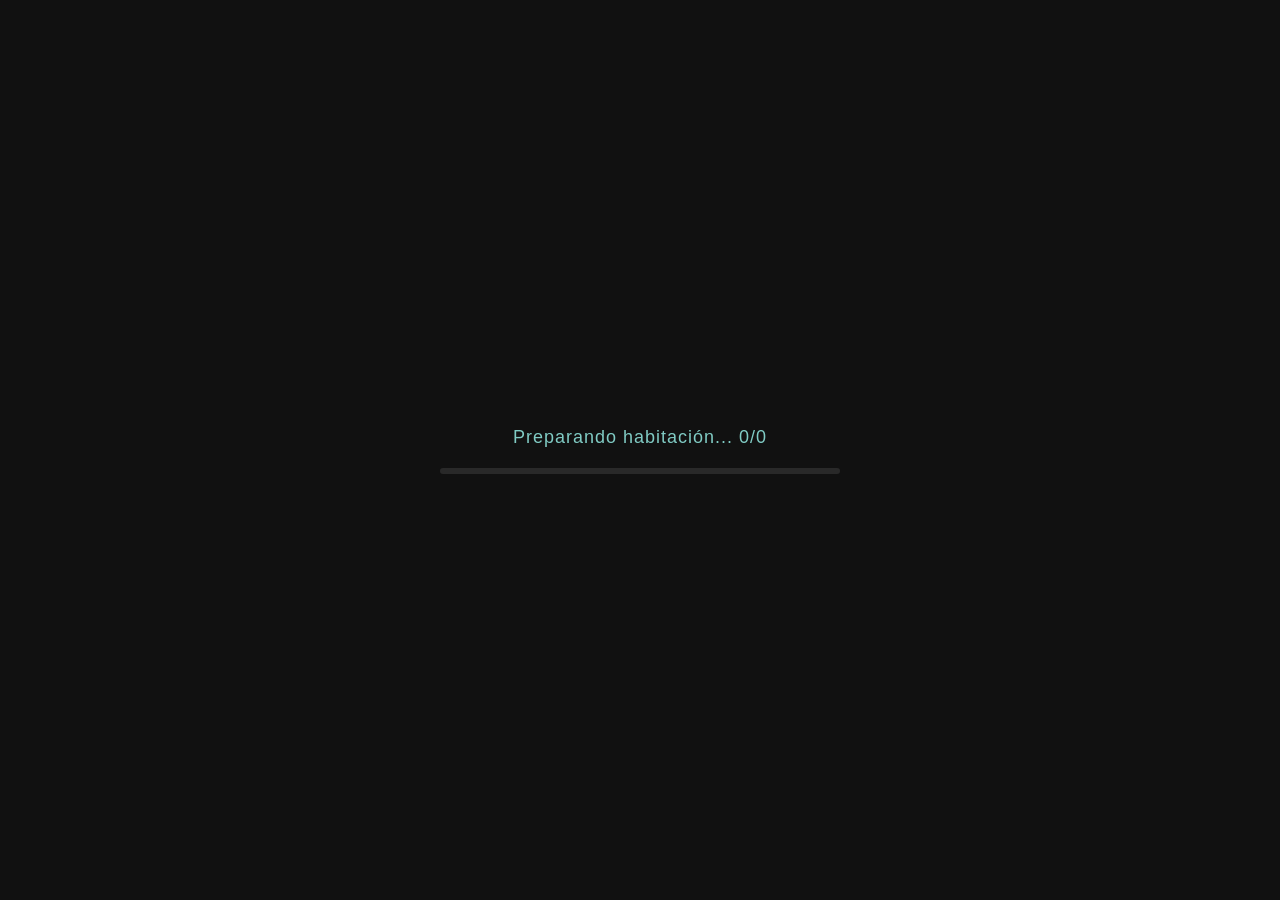
==== index.html @ e3e7a31f "Add files via upload" ====
<!DOCTYPE html>
<html lang="es">
<head>
    <meta charset="UTF-8">
    <meta name="viewport" content="width=device-width, initial-scale=1.0, maximum-scale=1.0, user-scalable=no, viewport-fit=cover">
    <title>Habitación 3D - Inventario y Lunari</title>
    <link rel="stylesheet" href="room_style.css">
</head>
<body>
    <video id="tv-video" style="display:none;" crossorigin="anonymous" playsinline></video>

    <div id="fps-counter" style="display: none;">FPS: <span>60</span></div>
    <div id="coin-display" title="Tus Monedas">🪙 <span id="coin-amount">0</span></div>
    <div id="weather-status">🌍 Detectando clima...</div>
    
    <div id="inventory-button" class="top-btn" title="Inventario y Tienda">🎒</div>
    <div id="settings-button" class="top-btn" title="Ajustes">⚙️</div>

    <div id="ff-settings-modal">
        <div class="ff-modal-content">
            <div class="ff-header">
                <h2>Ajustes del Cuarto</h2>
                <button id="close-ff-settings">✖</button>
            </div>
            <div class="ff-body">
                <div class="ff-sidebar">
                    <button class="ff-tab active" data-target="tab-graficos">Gráficos</button>
                    <button class="ff-tab" data-target="tab-sonido">Sonido</button>
                    <button class="ff-tab" data-target="tab-sistema">Sistema</button>
                </div>
                
                <div class="ff-content">
                    <div id="tab-graficos" class="ff-tab-pane active">
                        <div class="ff-setting-group">
                            <label>Calidad Visual</label>
                            <div class="ff-radio-group" id="setting-calidad">
                                <button data-val="baja">Suave</button>
                                <button data-val="media">Estándar</button>
                                <button data-val="alta">Ultra</button>
                            </div>
                        </div>
                        <div class="ff-setting-group">
                            <label>Fluidez (FPS)</label>
                            <div class="ff-radio-group" id="setting-fps">
                                <button data-val="30">Normal (30)</button>
                                <button data-val="60">Alto (60)</button>
                            </div>
                        </div>
                    </div>

                    <div id="tab-sonido" class="ff-tab-pane">
                        <div class="ff-setting-group">
                            <label>Volumen TV - <span id="vol-tv-val">50%</span></label>
                            <input type="range" id="setting-volumen-tv" min="0" max="100" value="50" class="ff-slider">
                        </div>
                        <div class="ff-setting-group">
                            <label>Volumen PC (Juego) - <span id="vol-pc-val">50%</span></label>
                            <input type="range" id="setting-volumen-pc" min="0" max="100" value="50" class="ff-slider">
                        </div>
                        <div class="ff-setting-group">
                            <label>Efectos y Entorno - <span id="vol-efectos-val">50%</span></label>
                            <input type="range" id="setting-volumen-efectos" min="0" max="100" value="50" class="ff-slider">
                        </div>
                    </div>

                    <div id="tab-sistema" class="ff-tab-pane">
                        <div class="ff-setting-group">
                            <label>Mostrar FPS en pantalla</label>
                            <label class="ff-switch">
                                <input type="checkbox" id="setting-showfps">
                                <span class="ff-slider-round"></span>
                            </label>
                        </div>
                        <div class="ff-setting-group" style="margin-top: 20px; color: #a5d6a7; font-size: 12px;">
                            <i>*Los cambios gráficos se ajustan automáticamente según tu dispositivo para evitar sobrecalentamiento.</i>
                        </div>
                    </div>
                </div>
            </div>
        </div>
    </div>

    <div id="character-layer">
        <div id="dialogue-box">
            <h3 class="char-name">Lunari</h3>
            <p id="dialogue-text">¡Hola!<br>Bienvenido de nuevo a casa.<br>¿Vemos un anime hoy?</p>
        </div>
    </div>

    <div id="tv-controls" style="display:none;">
        <button id="tv-power" title="Encender/Apagar" style="color: red; text-shadow: 0 0 5px red;">🔴</button>
        <button id="tv-prev" title="Canal Anterior">⏮️</button>
        <button id="tv-play-pause" title="Pausar/Reproducir">⏯️</button>
        <button id="tv-next" title="Canal Siguiente">⏭️</button>
    </div>

    <div id="pc-controls" style="display:none;">
        <button id="pc-power" title="Encender/Apagar PC" style="color: red; text-shadow: 0 0 5px red;">🔴</button>
        <button id="pc-open" title="Navegar en PC">💻</button>
    </div>

    <div id="pc-modal" class="modal-overlay">
        <div class="pc-modal-content">
            <div id="pc-header">
                <h2>🖥️ PC Virtual de Lunari</h2>
                <button id="close-pc">✖</button>
            </div>
            <iframe id="pc-iframe" src="" frameborder="0" allowfullscreen></iframe>
        </div>
    </div>

    <div id="inventory-modal">
        <div id="inv-header">
            <h2>🎒 Inventario y Tienda</h2>
            <button id="close-inv">✖</button>
        </div>
        <div id="inv-body">
            <div id="inv-sidebar"></div>
            <div id="inv-content"></div>
        </div>
    </div>

    <div id="poster-view-modal">
        <button id="close-poster-view">&times;</button>
        <img id="poster-enlarged-image" src="" alt="Póster">
    </div>

    <div id="loading">
        <div class="loading-text">Preparando habitación... <span id="loading-count">0/0</span></div>
        <div id="loading-bar-container"><div id="loading-bar"></div></div>
    </div>
    
    <div id="light-status">💡 Luz encendida</div>
    
    <div id="daily-reward-toast" style="display:none;">¡Has ganado 100🪙 por entrar hoy!</div>

    <script type="importmap">
        {
            "imports": {
                "three": "https://unpkg.com/three@0.128.0/build/three.module.js",
                "three/addons/": "https://unpkg.com/three@0.128.0/examples/jsm/"
            }
        }
    </script>
    <script type="module" src="room_main.js"></script>
</body>
</html>
---- room_style.css ----
/* room_style.css */

/* --- 1. REGLAS GLOBALES Y RESET --- */
*, *::before, *::after {
    box-sizing: border-box; /* Fundamental: evita que el padding expanda el tamaño de las cajas */
}

body { 
    margin: 0; 
    overflow: hidden; 
    font-family: 'Segoe UI', Tahoma, Geneva, Verdana, sans-serif; 
    position: fixed; 
    width: 100%;
    height: 100%; 
    background-color: #111; 
    /* Soporte para notch en móviles */
    padding-top: env(safe-area-inset-top);
    padding-bottom: env(safe-area-inset-bottom);
}

/* Scrollbars personalizados más sutiles */
::-webkit-scrollbar { width: 6px; height: 6px; }
::-webkit-scrollbar-track { background: rgba(0, 0, 0, 0.1); border-radius: 10px; }
::-webkit-scrollbar-thumb { background: rgba(255, 255, 255, 0.15); border-radius: 10px; }
::-webkit-scrollbar-thumb:hover { background: rgba(128, 203, 196, 0.5); }

/* --- 2. UI PRINCIPAL (HUD) --- */
.top-btn { 
    position: absolute; 
    top: max(20px, env(safe-area-inset-top)); 
    width: 44px; 
    height: 44px; 
    background: rgba(20,20,30,0.75);
    backdrop-filter: blur(15px); 
    -webkit-backdrop-filter: blur(15px);
    border: 1px solid rgba(255,255,255,0.1); 
    border-radius: 50%; 
    display: flex; 
    align-items: center; 
    justify-content: center; 
    color: white; 
    font-size: 24px; 
    cursor: pointer;
    z-index: 300; 
    box-shadow: 0 4px 15px rgba(0,0,0,0.2); 
    transition: transform 0.2s, background 0.2s; 
    user-select: none; 
    -webkit-tap-highlight-color: transparent;
}
.top-btn:hover { transform: scale(1.1); background: rgba(40,40,50,0.85); }
.top-btn:active { transform: scale(0.95); }

#settings-button { right: max(20px, env(safe-area-inset-right)); }
#inventory-button { right: max(75px, env(safe-area-inset-right) + 55px); }

#coin-display { 
    position: absolute; 
    top: max(20px, env(safe-area-inset-top)); 
    left: max(20px, env(safe-area-inset-left));
    background: rgba(20,20,30,0.75); 
    backdrop-filter: blur(15px); 
    -webkit-backdrop-filter: blur(15px);
    border: 1px solid rgba(255,215,0,0.3); 
    color: #ffe066; 
    padding: 10px 15px; 
    border-radius: 20px; 
    font-weight: bold; 
    font-size: 16px;
    z-index: 300; 
    user-select: none; 
    box-shadow: 0 4px 15px rgba(0,0,0,0.2); 
    transition: transform 0.3s; 
}
#coin-display:hover { transform: scale(1.05); }

#weather-status { 
    position: absolute;
    top: max(70px, env(safe-area-inset-top) + 50px); 
    left: max(20px, env(safe-area-inset-left)); 
    background: rgba(20,20,30,0.75); 
    backdrop-filter: blur(15px); 
    -webkit-backdrop-filter: blur(15px);
    border: 1px solid rgba(100,200,255,0.2); 
    color: #e0f7fa; 
    padding: 8px 12px; 
    border-radius: 15px;
    font-size: 14px; 
    font-weight: bold; 
    z-index: 300; 
    user-select: none; 
    box-shadow: 0 4px 15px rgba(0,0,0,0.2); 
    display: flex; 
    align-items: center; 
    gap: 8px;
    transition: opacity 0.3s; 
}

#fps-counter { 
    position: absolute; 
    top: max(120px, env(safe-area-inset-top) + 100px); 
    left: max(20px, env(safe-area-inset-left)); 
    background: rgba(0,255,100,0.1); 
    backdrop-filter: blur(5px); 
    -webkit-backdrop-filter: blur(5px);
    color: #69f0ae;
    border: 1px solid rgba(105,240,174,0.3); 
    padding: 5px 10px; 
    border-radius: 8px; 
    font-weight: bold; 
    font-family: monospace; 
    z-index: 300; 
    pointer-events: none;
}

#light-status { 
    position: absolute; 
    bottom: max(80px, env(safe-area-inset-bottom) + 60px);
    left: max(20px, env(safe-area-inset-left)); 
    color: white; 
    background: rgba(20,20,30,0.7); 
    padding: 8px 15px; 
    border-radius: 12px; 
    font-size: 13px; 
    z-index: 100; 
    pointer-events: none; 
    backdrop-filter: blur(5px);
    -webkit-backdrop-filter: blur(5px);
    border: 1px solid rgba(255,255,255,0.1); 
    transition: 0.3s; 
}

#daily-reward-toast { 
    position: absolute; 
    top: max(80px, env(safe-area-inset-top) + 60px); 
    left: 50%; 
    transform: translateX(-50%); 
    background: linear-gradient(135deg, #ffd54f, #ffb300);
    color: #000; 
    padding: 12px 25px; 
    border-radius: 25px; 
    font-weight: bold; 
    box-shadow: 0 5px 15px rgba(255,179,0,0.4); 
    z-index: 1000; 
    animation: slideDownToast 0.5s ease-out;
}

/* --- 3. CONTROLES DE PANTALLAS (TV / PC) --- */
#tv-controls, #pc-controls { 
    position: absolute;
    bottom: max(20px, env(safe-area-inset-bottom)); 
    left: 50%; 
    transform: translateX(-50%); 
    background: rgba(20,20,30,0.85); 
    backdrop-filter: blur(15px); 
    -webkit-backdrop-filter: blur(15px);
    border: 1px solid rgba(255,255,255,0.1); 
    border-radius: 30px; 
    padding: 10px 20px;
    display: flex; 
    gap: 15px; 
    z-index: 200; 
    box-shadow: 0 10px 25px rgba(0,0,0,0.5); 
    white-space: nowrap;
}
#tv-controls button, #pc-controls button { 
    background: none; 
    border: none; 
    color: white;
    font-size: 20px; 
    cursor: pointer; 
    transition: 0.2s; 
    border-radius: 50%; 
    width: 40px; 
    height: 40px; 
    display: flex; 
    align-items: center; 
    justify-content: center;
    -webkit-tap-highlight-color: transparent;
}
#tv-controls button:hover, #pc-controls button:hover { 
    background: rgba(255,255,255,0.15); 
    transform: scale(1.1); 
}

/* --- 4. CUADRO DE DIÁLOGO (LUNARI) --- */
#character-layer { 
    position: absolute; 
    bottom: max(80px, env(safe-area-inset-bottom) + 80px);
    left: 50%; 
    transform: translateX(-50%); 
    z-index: 150; 
    pointer-events: none; 
    width: 90%; 
    max-width: 400px; 
    text-align: center;
}
#dialogue-box { 
    background: rgba(20, 20, 25, 0.85); 
    backdrop-filter: blur(10px); 
    -webkit-backdrop-filter: blur(10px);
    border: 1px solid rgba(255, 255, 255, 0.1); 
    border-left: 4px solid #b39ddb;
    border-radius: 15px; 
    padding: 15px; 
    color: white; 
    box-shadow: 0 10px 25px rgba(0,0,0,0.3); 
    animation: modalFadeIn 0.5s ease-out forwards;
}
.char-name { 
    margin: 0 0 5px 0; 
    color: #b39ddb; 
    font-size: 16px; 
    font-weight: bold; 
    text-transform: uppercase; 
    letter-spacing: 1px; 
    text-align: left;
}
#dialogue-text { 
    margin: 0; 
    font-size: 14px; 
    line-height: 1.4; 
    text-align: left; 
    transition: opacity 0.5s; 
}

/* --- 5. MODALES GENERALES E INVENTARIO --- */
.modal-overlay, #ff-settings-modal, #poster-view-modal { 
    display: none; 
    position: fixed; 
    top: 0; 
    left: 0; 
    width: 100%; 
    height: 100%; 
    background: rgba(0,0,0,0.7); 
    backdrop-filter: blur(8px); 
    -webkit-backdrop-filter: blur(8px);
    z-index: 2000; 
    align-items: center; 
    justify-content: center; 
    opacity: 0; 
    transition: opacity 0.3s ease;
}
.modal-overlay.visible, #ff-settings-modal.active, #poster-view-modal.visible { 
    display: flex; 
    opacity: 1; 
}

/* Inventario Modal Base */
#inventory-modal { 
    display: none;
    position: fixed; 
    top: 50%; 
    left: 50%; 
    transform: translate(-50%, -50%) scale(0.95);
    width: 90%; 
    max-width: 1000px;
    height: 85%; 
    background: rgba(25,25,30,0.9); 
    backdrop-filter: blur(25px); 
    -webkit-backdrop-filter: blur(25px);
    border: 1px solid rgba(255,255,255,0.1); 
    border-radius: 20px;
    z-index: 1000; 
    color: white; 
    padding: 25px; 
    box-shadow: 0 20px 60px rgba(0,0,0,0.8); 
    flex-direction: column; 
    opacity: 0;
    transition: opacity 0.3s ease, transform 0.3s ease;
}
#inventory-modal.visible { 
    display: flex;
    opacity: 1;
    transform: translate(-50%, -50%) scale(1);
}

#inv-header { 
    display: flex; 
    justify-content: space-between; 
    align-items: center; 
    border-bottom: 1px solid rgba(255,255,255,0.05);
    padding-bottom: 15px; 
    flex-shrink: 0;
}
#inv-header h2 { margin: 0; font-size: 22px; font-weight: 500; }
#close-inv, #close-ff-settings, #close-pc { 
    cursor: pointer; 
    font-size: 20px; 
    background: rgba(255,255,255,0.1);
    border: none; 
    color: white; 
    width: 40px; 
    height: 40px; 
    border-radius: 50%; 
    transition: 0.2s; 
    display: flex;
    align-items: center;
    justify-content: center;
    flex-shrink: 0;
}
#close-inv:hover, #close-ff-settings:hover, #close-pc:hover { 
    background: rgba(255,100,100,0.8); 
    transform: rotate(90deg);
}

#inv-body { 
    display: flex; 
    flex: 1; 
    margin-top: 20px; 
    gap: 20px; 
    overflow: hidden; 
}
#inv-sidebar { 
    width: 250px; 
    border-right: 1px solid rgba(255,255,255,0.05);
    overflow-y: auto; 
    padding-right: 15px; 
    flex-shrink: 0;
}
.inv-group { margin-bottom: 10px; }
.group-btn { 
    width: 100%; 
    text-align: left; 
    padding: 12px 15px; 
    background: rgba(0,0,0,0.3); 
    color: #ddd;
    border: 1px solid rgba(255,255,255,0.05); 
    border-radius: 12px; 
    cursor: pointer; 
    font-size: 14px; 
    font-weight: 500; 
    display: flex; 
    justify-content: space-between; 
    align-items: center;
    transition: all 0.3s ease; 
}
.group-btn:hover { background: rgba(255,255,255,0.1); color: #fff; }
.group-content { 
    display: none; 
    flex-direction: column; 
    padding-left: 10px;
    margin-top: 5px; 
    border-left: 2px solid rgba(255,255,255,0.05); 
    margin-left: 10px; 
    animation: slideDown 0.3s ease; 
}
.group-content.open { display: flex; }
.cat-btn { 
    width: 100%;
    text-align: left; 
    padding: 10px 15px; 
    background: transparent; 
    color: #aaa; 
    border: none; 
    border-radius: 8px; 
    cursor: pointer; 
    margin-bottom: 4px; 
    font-size: 13px;
    transition: 0.2s; 
    display: flex; 
    align-items: center; 
    gap: 10px; 
}
.cat-btn:hover { background: rgba(255,255,255,0.05); color: #fff; }
.cat-btn.active { 
    background: rgba(128,203,196,0.15); 
    color: #80cbc4;
    font-weight: bold; 
}

#inv-content { 
    flex: 1; 
    overflow-y: auto; 
    display: grid; 
    grid-template-columns: repeat(auto-fill, minmax(160px, 1fr)); 
    gap: 15px; 
    align-content: start; 
    padding-right: 5px;
}
.item-card { 
    background: rgba(0,0,0,0.3); 
    padding: 15px; 
    border-radius: 15px; 
    border: 1px solid rgba(255,255,255,0.05); 
    text-align: center; 
    display: flex; 
    flex-direction: column; 
    justify-content: space-between;
    transition: all 0.3s cubic-bezier(0.25, 0.8, 0.25, 1); 
}
.item-card:hover { transform: translateY(-5px); background: rgba(0,0,0,0.5); border-color: rgba(128,203,196,0.3); }
.item-preview { 
    width: 100%;
    height: 120px; 
    background: rgba(0,0,0,0.4); 
    border-radius: 10px; 
    margin-bottom: 12px; 
    overflow: hidden; 
    display: flex; 
    align-items: center; 
    justify-content: center;
}
.item-preview img { width: 100%; height: 100%; object-fit: cover; }
.item-card h4 { margin: 0 0 8px 0; font-size: 14px; color: #eee; font-weight: 500; }
.item-price { color: #ffe066; font-weight: bold; margin-bottom: 15px; font-size: 13px; }
.item-btn { 
    padding: 10px; 
    border: none;
    border-radius: 8px; 
    cursor: pointer; 
    font-weight: 600; 
    width: 100%; 
    transition: all 0.2s; 
    font-size: 13px; 
}
.btn-buy { background: #ffb74d; color: #000; }
.btn-buy:hover { background: #ffa726; transform: scale(1.02); }
.btn-equip { background: #80cbc4; color: #000; }
.btn-equip:hover { background: #4db6ac; transform: scale(1.02); }
.btn-equipped { background: rgba(128,203,196,0.2); color: #80cbc4; cursor: default; border: 1px solid rgba(128,203,196,0.3); }

/* --- 6. MODAL DE AJUSTES --- */
.ff-modal-content { 
    width: 85%; 
    max-width: 800px; 
    height: 80%; 
    max-height: 600px;
    background: rgba(25,25,35,0.9); 
    backdrop-filter: blur(20px);
    -webkit-backdrop-filter: blur(20px);
    border: 1px solid rgba(255,255,255,0.1); 
    border-radius: 20px; 
    display: flex; 
    flex-direction: column; 
    overflow: hidden; 
    box-shadow: 0 15px 40px rgba(0,0,0,0.5);
    transform: scale(0.95);
    transition: transform 0.3s ease;
}
#ff-settings-modal.active .ff-modal-content { transform: scale(1); }

.ff-header { 
    background: rgba(255,255,255,0.05); 
    border-bottom: 1px solid rgba(255,255,255,0.1); 
    padding: 20px 25px; 
    display: flex; 
    justify-content: space-between; 
    align-items: center; 
    color: #fff;
    font-weight: 600; 
    letter-spacing: 1px; 
    flex-shrink: 0;
}
.ff-header h2 { margin: 0; font-size: 20px; }

.ff-body { display: flex; flex: 1; overflow: hidden; }
.ff-sidebar { 
    width: 200px; 
    background: rgba(0,0,0,0.2); 
    border-right: 1px solid rgba(255,255,255,0.05);
    display: flex; 
    flex-direction: column; 
    padding: 15px 0; 
    overflow-y: auto;
    flex-shrink: 0;
}
.ff-tab { 
    background: none; 
    border: none; 
    color: #999; 
    text-align: left; 
    padding: 15px 25px;
    font-size: 15px; 
    font-weight: 500; 
    cursor: pointer; 
    border-left: 3px solid transparent; 
    transition: 0.3s; 
}
.ff-tab:hover { background: rgba(255,255,255,0.05); color: #fff; }
.ff-tab.active { 
    border-left: 3px solid #80cbc4; 
    background: linear-gradient(90deg, rgba(128,203,196,0.15), transparent); 
    color: #80cbc4; 
}

.ff-content { 
    flex: 1; 
    padding: 30px; 
    overflow-y: auto;
    color: white; 
}
.ff-tab-pane { display: none; animation: fadeInRight 0.3s ease; }
.ff-tab-pane.active { display: block; }

.ff-setting-group { 
    margin-bottom: 25px; 
    background: rgba(255,255,255,0.02); 
    padding: 20px; 
    border-radius: 12px; 
    border: 1px solid rgba(255,255,255,0.05); 
}
.ff-setting-group label { display: block; margin-bottom: 15px; font-weight: 500; color: #e0e0e0; font-size: 14px; }

.ff-radio-group { display: flex; gap: 10px; flex-wrap: wrap; }
.ff-radio-group button { 
    flex: 1; 
    padding: 12px; 
    background: rgba(0,0,0,0.3); 
    color: #aaa; 
    border: 1px solid rgba(255,255,255,0.1); 
    border-radius: 8px; 
    cursor: pointer;
    font-weight: 500; 
    transition: 0.3s; 
    min-width: 80px; 
}
.ff-radio-group button:hover { background: rgba(255,255,255,0.1); color: #fff; }
.ff-radio-group button.active { background: rgba(128,203,196,0.2); border-color: #80cbc4; color: #80cbc4; }

/* Switches y Sliders */
.ff-switch { position: relative; display: inline-block; width: 50px; height: 26px; }
.ff-switch input { opacity: 0; width: 0; height: 0; }
.ff-slider-round { 
    position: absolute; cursor: pointer; top: 0; left: 0; right: 0; bottom: 0; 
    background-color: rgba(0,0,0,0.5); transition: .4s; border-radius: 34px; border: 1px solid rgba(255,255,255,0.1); 
}
.ff-slider-round:before { 
    position: absolute; content: ""; height: 18px; width: 18px; left: 4px; bottom: 3px;
    background-color: #ccc; transition: .4s; border-radius: 50%; 
}
input:checked + .ff-slider-round { background-color: rgba(128,203,196,0.4); border-color: #80cbc4; }
input:checked + .ff-slider-round:before { transform: translateX(22px); background-color: #80cbc4; }

.ff-slider { 
    -webkit-appearance: none; 
    width: 100%; height: 6px; 
    border-radius: 5px; 
    background: rgba(0,0,0,0.5); 
    outline: none; opacity: 0.8; transition: opacity .2s; 
}
.ff-slider:hover { opacity: 1; }
.ff-slider::-webkit-slider-thumb { 
    -webkit-appearance: none; appearance: none; width: 18px; height: 18px; border-radius: 50%;
    background: #80cbc4; cursor: pointer; box-shadow: 0 0 10px rgba(128,203,196,0.5); 
}

/* --- 7. MODALES PC Y POSTERS --- */
.pc-modal-content { 
    width: 95%; max-width: 1200px; height: 90%; 
    background: rgba(20,20,25,0.95); border-radius: 15px; 
    border: 1px solid rgba(128,203,196,0.3);
    box-shadow: 0 20px 50px rgba(0,0,0,0.7); 
    display: flex; flex-direction: column; overflow: hidden; 
    transform: scale(0.95); transition: transform 0.3s cubic-bezier(0.175, 0.885, 0.32, 1.275);
}
.modal-overlay.visible .pc-modal-content { transform: scale(1); }

#pc-header { 
    background: rgba(0,0,0,0.5); padding: 15px 25px; display: flex; 
    justify-content: space-between; align-items: center; border-bottom: 1px solid rgba(255,255,255,0.05); flex-shrink: 0; 
}
#pc-header h2 { margin: 0; font-size: 18px; color: #80cbc4; }
#pc-iframe { width: 100%; height: 100%; flex: 1; background: #000; border: none; }

#poster-view-modal img { 
    max-width: 90%; max-height: 85%; border-radius: 15px;
    box-shadow: 0 15px 40px rgba(0,0,0,0.8); object-fit: contain; 
    transform: scale(0.9); transition: transform 0.3s cubic-bezier(0.175, 0.885, 0.32, 1.275);
}
#poster-view-modal.visible img { transform: scale(1); }
#close-poster-view { 
    position: absolute; top: max(20px, env(safe-area-inset-top)); 
    right: max(20px, env(safe-area-inset-right)); 
    background: rgba(255,255,255,0.1); border: none; color: white;
    font-size: 30px; cursor: pointer; width: 50px; height: 50px; 
    border-radius: 50%; transition: 0.2s; display: flex; align-items: center; justify-content: center;
}

/* --- 8. LOADING --- */
#loading { 
    position: fixed; top: 0; left: 0; width: 100%; height: 100%; 
    background: #111; z-index: 9999;
    display: flex; flex-direction: column; align-items: center; justify-content: center; 
    color: white; transition: opacity 0.5s; 
}
.loading-text { font-size: 18px; margin-bottom: 20px; color: #80cbc4; letter-spacing: 1px; }
#loading-bar-container { width: 60%; max-width: 400px; height: 6px; background: rgba(255,255,255,0.1); border-radius: 10px; overflow: hidden; }
#loading-bar { width: 0%; height: 100%; background: linear-gradient(90deg, #80cbc4, #4db6ac); transition: width 0.3s ease; }

/* Animaciones Clave */
@keyframes slideDownToast { from { opacity: 0; transform: translate(-50%, -20px); } to { opacity: 1; transform: translate(-50%, 0); } }
@keyframes modalFadeIn { from { opacity: 0; transform: scale(0.95) translateY(10px); } to { opacity: 1; transform: scale(1) translateY(0); } }
@keyframes slideDown { from { opacity: 0; transform: translateY(-5px); } to { opacity: 1; transform: translateY(0); } }
@keyframes fadeInRight { from { opacity: 0; transform: translateX(10px); } to { opacity: 1; transform: translateX(0); } }

/* =========================================================
   9. MEDIA QUERIES - OPTIMIZACIÓN TOTAL PARA MÓVILES
   ========================================================= */
@media (max-width: 768px) {
    /* HUD Adapts */
    #weather-status, #fps-counter, #light-status {
        padding: 6px 10px;
        font-size: 12px;
    }
    .top-btn { width: 40px; height: 40px; font-size: 20px; }
    #inventory-button { right: 70px; }
    
    #tv-controls, #pc-controls {
        width: 90%;
        max-width: 320px;
        justify-content: space-around;
        padding: 8px 15px;
    }
    
    /* MODALES A PANTALLA COMPLETA EN MÓVIL (Adiós desbordamientos) */
    #inventory-modal, .ff-modal-content, .pc-modal-content { 
        width: 100%; 
        height: 100%; 
        max-height: none;
        max-width: none;
        border-radius: 0; 
        border: none;
        top: 0;
        left: 0;
        transform: translate(0, 0) scale(0.95);
        padding: env(safe-area-inset-top) env(safe-area-inset-right) env(safe-area-inset-bottom) env(safe-area-inset-left);
    }
    #inventory-modal.visible {
        transform: translate(0, 0) scale(1);
    }
    #inventory-modal { padding: 15px; }

    /* Ajustes Específicos del Inventario Móvil */
    #inv-body { 
        flex-direction: column; 
        gap: 10px; 
    }
    #inv-sidebar { 
        width: 100%; 
        border-right: none; 
        border-bottom: 1px solid rgba(255,255,255,0.05); 
        padding-right: 0; 
        padding-bottom: 10px; 
        max-height: 35vh; /* El sidebar ocupa el 35% de la pantalla */
    }
    #inv-content { 
        width: 100%; 
        padding-right: 0; 
        grid-template-columns: repeat(auto-fill, minmax(130px, 1fr)); 
        padding-bottom: 20px;
        max-height: 50vh; /* El contenido usa el resto */
    }
    .item-preview { height: 100px; }
    .item-card { padding: 10px; }
    .item-card h4 { font-size: 12px; }

    /* Ajustes Específicos de Configuración (Settings) Móvil */
    .ff-body { flex-direction: column; }
    .ff-sidebar { 
        width: 100%; 
        flex-direction: row; 
        border-right: none;
        border-bottom: 1px solid rgba(255,255,255,0.05); 
        padding: 0; 
        overflow-x: auto; 
        overflow-y: hidden;
        scroll-snap-type: x mandatory;
    }
    .ff-tab { 
        padding: 12px 20px; 
        border-left: none;
        border-bottom: 3px solid transparent; 
        white-space: nowrap; 
        text-align: center;
        flex: 1;
        scroll-snap-align: start;
    }
    .ff-tab.active { 
        border-left: none; 
        border-bottom: 3px solid #80cbc4;
        background: linear-gradient(0deg, rgba(128,203,196,0.15), transparent); 
    }
    .ff-content { width: 100%; padding: 15px; }

    /* Ajuste de PC Virtual Móvil */
    #pc-header { padding: 10px 15px; }
}
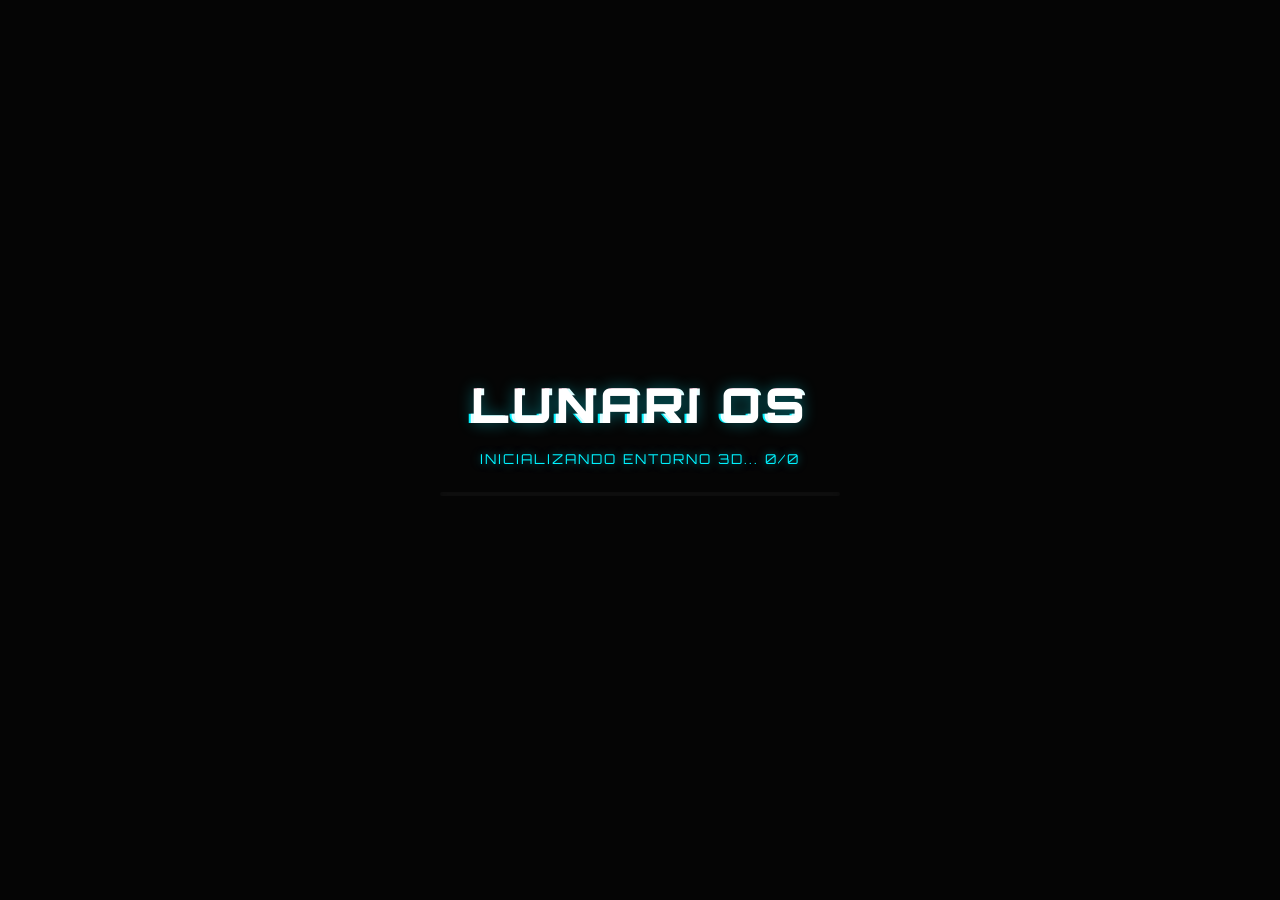
==== commit e0809e46: "Add files via upload" ====
--- a/index.html
+++ b/index.html
@@ -4,6 +4,7 @@
     <meta charset="UTF-8">
     <meta name="viewport" content="width=device-width, initial-scale=1.0, maximum-scale=1.0, user-scalable=no, viewport-fit=cover">
     <title>Habitación 3D - Inventario y Lunari</title>
+    <link href="https://fonts.googleapis.com/css2?family=Orbitron:wght@400;700;900&display=swap" rel="stylesheet">
     <link rel="stylesheet" href="room_style.css">
 </head>
 <body>
@@ -125,9 +126,17 @@
         <img id="poster-enlarged-image" src="" alt="Póster">
     </div>
 
-    <div id="loading">
-        <div class="loading-text">Preparando habitación... <span id="loading-count">0/0</span></div>
-        <div id="loading-bar-container"><div id="loading-bar"></div></div>
+    <div id="cyber-loader">
+        <div class="loader-content">
+            <div class="loader-glitch-wrapper">
+                <div class="loader-glitch" data-text="LUNARI OS">LUNARI OS</div>
+            </div>
+            <div class="loader-sub">INICIALIZANDO ENTORNO 3D... <span id="loading-count">0/0</span></div>
+            <div class="loading-bar-container">
+                <div id="loading-bar"></div>
+            </div>
+            <button id="cyber-start-btn" style="display: none; opacity: 0;">▶ INICIAR ENLACE</button>
+        </div>
     </div>
     
     <div id="light-status">💡 Luz encendida</div>
--- a/room_style.css
+++ b/room_style.css
@@ -2,18 +2,17 @@
 
 /* --- 1. REGLAS GLOBALES Y RESET --- */
 *, *::before, *::after {
-    box-sizing: border-box; /* Fundamental: evita que el padding expanda el tamaño de las cajas */
+    box-sizing: border-box;
 }
 
 body { 
-    margin: 0; 
+    margin: 0;
     overflow: hidden; 
     font-family: 'Segoe UI', Tahoma, Geneva, Verdana, sans-serif; 
     position: fixed; 
     width: 100%;
     height: 100%; 
-    background-color: #111; 
-    /* Soporte para notch en móviles */
+    background-color: #111;
     padding-top: env(safe-area-inset-top);
     padding-bottom: env(safe-area-inset-bottom);
 }
@@ -28,7 +27,7 @@
 .top-btn { 
     position: absolute; 
     top: max(20px, env(safe-area-inset-top)); 
-    width: 44px; 
+    width: 44px;
     height: 44px; 
     background: rgba(20,20,30,0.75);
     backdrop-filter: blur(15px); 
@@ -37,14 +36,14 @@
     border-radius: 50%; 
     display: flex; 
     align-items: center; 
-    justify-content: center; 
+    justify-content: center;
     color: white; 
     font-size: 24px; 
     cursor: pointer;
     z-index: 300; 
     box-shadow: 0 4px 15px rgba(0,0,0,0.2); 
     transition: transform 0.2s, background 0.2s; 
-    user-select: none; 
+    user-select: none;
     -webkit-tap-highlight-color: transparent;
 }
 .top-btn:hover { transform: scale(1.1); background: rgba(40,40,50,0.85); }
@@ -55,7 +54,7 @@
 
 #coin-display { 
     position: absolute; 
-    top: max(20px, env(safe-area-inset-top)); 
+    top: max(20px, env(safe-area-inset-top));
     left: max(20px, env(safe-area-inset-left));
     background: rgba(20,20,30,0.75); 
     backdrop-filter: blur(15px); 
@@ -63,7 +62,7 @@
     border: 1px solid rgba(255,215,0,0.3); 
     color: #ffe066; 
     padding: 10px 15px; 
-    border-radius: 20px; 
+    border-radius: 20px;
     font-weight: bold; 
     font-size: 16px;
     z-index: 300; 
@@ -78,7 +77,7 @@
     top: max(70px, env(safe-area-inset-top) + 50px); 
     left: max(20px, env(safe-area-inset-left)); 
     background: rgba(20,20,30,0.75); 
-    backdrop-filter: blur(15px); 
+    backdrop-filter: blur(15px);
     -webkit-backdrop-filter: blur(15px);
     border: 1px solid rgba(100,200,255,0.2); 
     color: #e0f7fa; 
@@ -86,13 +85,13 @@
     border-radius: 15px;
     font-size: 14px; 
     font-weight: bold; 
-    z-index: 300; 
+    z-index: 300;
     user-select: none; 
     box-shadow: 0 4px 15px rgba(0,0,0,0.2); 
     display: flex; 
     align-items: center; 
     gap: 8px;
-    transition: opacity 0.3s; 
+    transition: opacity 0.3s;
 }
 
 #fps-counter { 
@@ -100,7 +99,7 @@
     top: max(120px, env(safe-area-inset-top) + 100px); 
     left: max(20px, env(safe-area-inset-left)); 
     background: rgba(0,255,100,0.1); 
-    backdrop-filter: blur(5px); 
+    backdrop-filter: blur(5px);
     -webkit-backdrop-filter: blur(5px);
     color: #69f0ae;
     border: 1px solid rgba(105,240,174,0.3); 
@@ -108,7 +107,7 @@
     border-radius: 8px; 
     font-weight: bold; 
     font-family: monospace; 
-    z-index: 300; 
+    z-index: 300;
     pointer-events: none;
 }
 
@@ -116,7 +115,7 @@
     position: absolute; 
     bottom: max(80px, env(safe-area-inset-bottom) + 60px);
     left: max(20px, env(safe-area-inset-left)); 
-    color: white; 
+    color: white;
     background: rgba(20,20,30,0.7); 
     padding: 8px 15px; 
     border-radius: 12px; 
@@ -131,14 +130,14 @@
 
 #daily-reward-toast { 
     position: absolute; 
-    top: max(80px, env(safe-area-inset-top) + 60px); 
+    top: max(80px, env(safe-area-inset-top) + 60px);
     left: 50%; 
     transform: translateX(-50%); 
     background: linear-gradient(135deg, #ffd54f, #ffb300);
     color: #000; 
     padding: 12px 25px; 
     border-radius: 25px; 
-    font-weight: bold; 
+    font-weight: bold;
     box-shadow: 0 5px 15px rgba(255,179,0,0.4); 
     z-index: 1000; 
     animation: slideDownToast 0.5s ease-out;
@@ -154,7 +153,7 @@
     backdrop-filter: blur(15px); 
     -webkit-backdrop-filter: blur(15px);
     border: 1px solid rgba(255,255,255,0.1); 
-    border-radius: 30px; 
+    border-radius: 30px;
     padding: 10px 20px;
     display: flex; 
     gap: 15px; 
@@ -167,7 +166,7 @@
     border: none; 
     color: white;
     font-size: 20px; 
-    cursor: pointer; 
+    cursor: pointer;
     transition: 0.2s; 
     border-radius: 50%; 
     width: 40px; 
@@ -179,12 +178,12 @@
 }
 #tv-controls button:hover, #pc-controls button:hover { 
     background: rgba(255,255,255,0.15); 
-    transform: scale(1.1); 
+    transform: scale(1.1);
 }
 
 /* --- 4. CUADRO DE DIÁLOGO (LUNARI) --- */
 #character-layer { 
-    position: absolute; 
+    position: absolute;
     bottom: max(80px, env(safe-area-inset-bottom) + 80px);
     left: 50%; 
     transform: translateX(-50%); 
@@ -202,7 +201,7 @@
     border-left: 4px solid #b39ddb;
     border-radius: 15px; 
     padding: 15px; 
-    color: white; 
+    color: white;
     box-shadow: 0 10px 25px rgba(0,0,0,0.3); 
     animation: modalFadeIn 0.5s ease-out forwards;
 }
@@ -211,7 +210,7 @@
     color: #b39ddb; 
     font-size: 16px; 
     font-weight: bold; 
-    text-transform: uppercase; 
+    text-transform: uppercase;
     letter-spacing: 1px; 
     text-align: left;
 }
@@ -219,13 +218,13 @@
     margin: 0; 
     font-size: 14px; 
     line-height: 1.4; 
-    text-align: left; 
+    text-align: left;
     transition: opacity 0.5s; 
 }
 
 /* --- 5. MODALES GENERALES E INVENTARIO --- */
 .modal-overlay, #ff-settings-modal, #poster-view-modal { 
-    display: none; 
+    display: none;
     position: fixed; 
     top: 0; 
     left: 0; 
@@ -235,22 +234,21 @@
     backdrop-filter: blur(8px); 
     -webkit-backdrop-filter: blur(8px);
     z-index: 2000; 
-    align-items: center; 
+    align-items: center;
     justify-content: center; 
     opacity: 0; 
     transition: opacity 0.3s ease;
 }
 .modal-overlay.visible, #ff-settings-modal.active, #poster-view-modal.visible { 
     display: flex; 
-    opacity: 1; 
-}
-
-/* Inventario Modal Base */
+    opacity: 1;
+}
+
 #inventory-modal { 
     display: none;
     position: fixed; 
     top: 50%; 
-    left: 50%; 
+    left: 50%;
     transform: translate(-50%, -50%) scale(0.95);
     width: 90%; 
     max-width: 1000px;
@@ -258,7 +256,7 @@
     background: rgba(25,25,30,0.9); 
     backdrop-filter: blur(25px); 
     -webkit-backdrop-filter: blur(25px);
-    border: 1px solid rgba(255,255,255,0.1); 
+    border: 1px solid rgba(255,255,255,0.1);
     border-radius: 20px;
     z-index: 1000; 
     color: white; 
@@ -289,7 +287,7 @@
     background: rgba(255,255,255,0.1);
     border: none; 
     color: white; 
-    width: 40px; 
+    width: 40px;
     height: 40px; 
     border-radius: 50%; 
     transition: 0.2s; 
@@ -304,7 +302,7 @@
 }
 
 #inv-body { 
-    display: flex; 
+    display: flex;
     flex: 1; 
     margin-top: 20px; 
     gap: 20px; 
@@ -320,7 +318,7 @@
 .inv-group { margin-bottom: 10px; }
 .group-btn { 
     width: 100%; 
-    text-align: left; 
+    text-align: left;
     padding: 12px 15px; 
     background: rgba(0,0,0,0.3); 
     color: #ddd;
@@ -328,7 +326,7 @@
     border-radius: 12px; 
     cursor: pointer; 
     font-size: 14px; 
-    font-weight: 500; 
+    font-weight: 500;
     display: flex; 
     justify-content: space-between; 
     align-items: center;
@@ -341,13 +339,13 @@
     padding-left: 10px;
     margin-top: 5px; 
     border-left: 2px solid rgba(255,255,255,0.05); 
-    margin-left: 10px; 
+    margin-left: 10px;
     animation: slideDown 0.3s ease; 
 }
 .group-content.open { display: flex; }
 .cat-btn { 
     width: 100%;
-    text-align: left; 
+    text-align: left;
     padding: 10px 15px; 
     background: transparent; 
     color: #aaa; 
@@ -356,14 +354,14 @@
     cursor: pointer; 
     margin-bottom: 4px; 
     font-size: 13px;
-    transition: 0.2s; 
+    transition: 0.2s;
     display: flex; 
     align-items: center; 
     gap: 10px; 
 }
 .cat-btn:hover { background: rgba(255,255,255,0.05); color: #fff; }
 .cat-btn.active { 
-    background: rgba(128,203,196,0.15); 
+    background: rgba(128,203,196,0.15);
     color: #80cbc4;
     font-weight: bold; 
 }
@@ -372,7 +370,7 @@
     flex: 1; 
     overflow-y: auto; 
     display: grid; 
-    grid-template-columns: repeat(auto-fill, minmax(160px, 1fr)); 
+    grid-template-columns: repeat(auto-fill, minmax(160px, 1fr));
     gap: 15px; 
     align-content: start; 
     padding-right: 5px;
@@ -380,19 +378,19 @@
 .item-card { 
     background: rgba(0,0,0,0.3); 
     padding: 15px; 
-    border-radius: 15px; 
+    border-radius: 15px;
     border: 1px solid rgba(255,255,255,0.05); 
     text-align: center; 
     display: flex; 
     flex-direction: column; 
     justify-content: space-between;
-    transition: all 0.3s cubic-bezier(0.25, 0.8, 0.25, 1); 
+    transition: all 0.3s cubic-bezier(0.25, 0.8, 0.25, 1);
 }
 .item-card:hover { transform: translateY(-5px); background: rgba(0,0,0,0.5); border-color: rgba(128,203,196,0.3); }
 .item-preview { 
     width: 100%;
     height: 120px; 
-    background: rgba(0,0,0,0.4); 
+    background: rgba(0,0,0,0.4);
     border-radius: 10px; 
     margin-bottom: 12px; 
     overflow: hidden; 
@@ -407,7 +405,7 @@
     padding: 10px; 
     border: none;
     border-radius: 8px; 
-    cursor: pointer; 
+    cursor: pointer;
     font-weight: 600; 
     width: 100%; 
     transition: all 0.2s; 
@@ -421,7 +419,7 @@
 
 /* --- 6. MODAL DE AJUSTES --- */
 .ff-modal-content { 
-    width: 85%; 
+    width: 85%;
     max-width: 800px; 
     height: 80%; 
     max-height: 600px;
@@ -430,7 +428,7 @@
     -webkit-backdrop-filter: blur(20px);
     border: 1px solid rgba(255,255,255,0.1); 
     border-radius: 20px; 
-    display: flex; 
+    display: flex;
     flex-direction: column; 
     overflow: hidden; 
     box-shadow: 0 15px 40px rgba(0,0,0,0.5);
@@ -444,7 +442,7 @@
     border-bottom: 1px solid rgba(255,255,255,0.1); 
     padding: 20px 25px; 
     display: flex; 
-    justify-content: space-between; 
+    justify-content: space-between;
     align-items: center; 
     color: #fff;
     font-weight: 600; 
@@ -456,7 +454,7 @@
 .ff-body { display: flex; flex: 1; overflow: hidden; }
 .ff-sidebar { 
     width: 200px; 
-    background: rgba(0,0,0,0.2); 
+    background: rgba(0,0,0,0.2);
     border-right: 1px solid rgba(255,255,255,0.05);
     display: flex; 
     flex-direction: column; 
@@ -470,7 +468,7 @@
     color: #999; 
     text-align: left; 
     padding: 15px 25px;
-    font-size: 15px; 
+    font-size: 15px;
     font-weight: 500; 
     cursor: pointer; 
     border-left: 3px solid transparent; 
@@ -480,7 +478,7 @@
 .ff-tab.active { 
     border-left: 3px solid #80cbc4; 
     background: linear-gradient(90deg, rgba(128,203,196,0.15), transparent); 
-    color: #80cbc4; 
+    color: #80cbc4;
 }
 
 .ff-content { 
@@ -495,7 +493,7 @@
 .ff-setting-group { 
     margin-bottom: 25px; 
     background: rgba(255,255,255,0.02); 
-    padding: 20px; 
+    padding: 20px;
     border-radius: 12px; 
     border: 1px solid rgba(255,255,255,0.05); 
 }
@@ -504,7 +502,7 @@
 .ff-radio-group { display: flex; gap: 10px; flex-wrap: wrap; }
 .ff-radio-group button { 
     flex: 1; 
-    padding: 12px; 
+    padding: 12px;
     background: rgba(0,0,0,0.3); 
     color: #aaa; 
     border: 1px solid rgba(255,255,255,0.1); 
@@ -512,21 +510,22 @@
     cursor: pointer;
     font-weight: 500; 
     transition: 0.3s; 
-    min-width: 80px; 
+    min-width: 80px;
 }
 .ff-radio-group button:hover { background: rgba(255,255,255,0.1); color: #fff; }
 .ff-radio-group button.active { background: rgba(128,203,196,0.2); border-color: #80cbc4; color: #80cbc4; }
 
-/* Switches y Sliders */
 .ff-switch { position: relative; display: inline-block; width: 50px; height: 26px; }
 .ff-switch input { opacity: 0; width: 0; height: 0; }
 .ff-slider-round { 
-    position: absolute; cursor: pointer; top: 0; left: 0; right: 0; bottom: 0; 
+    position: absolute; cursor: pointer; top: 0; left: 0; right: 0;
+    bottom: 0; 
     background-color: rgba(0,0,0,0.5); transition: .4s; border-radius: 34px; border: 1px solid rgba(255,255,255,0.1); 
 }
 .ff-slider-round:before { 
-    position: absolute; content: ""; height: 18px; width: 18px; left: 4px; bottom: 3px;
-    background-color: #ccc; transition: .4s; border-radius: 50%; 
+    position: absolute;
+    content: ""; height: 18px; width: 18px; left: 4px; bottom: 3px;
+    background-color: #ccc; transition: .4s; border-radius: 50%;
 }
 input:checked + .ff-slider-round { background-color: rgba(128,203,196,0.4); border-color: #80cbc4; }
 input:checked + .ff-slider-round:before { transform: translateX(22px); background-color: #80cbc4; }
@@ -536,58 +535,164 @@
     width: 100%; height: 6px; 
     border-radius: 5px; 
     background: rgba(0,0,0,0.5); 
-    outline: none; opacity: 0.8; transition: opacity .2s; 
+    outline: none; opacity: 0.8;
+    transition: opacity .2s; 
 }
 .ff-slider:hover { opacity: 1; }
 .ff-slider::-webkit-slider-thumb { 
-    -webkit-appearance: none; appearance: none; width: 18px; height: 18px; border-radius: 50%;
-    background: #80cbc4; cursor: pointer; box-shadow: 0 0 10px rgba(128,203,196,0.5); 
+    -webkit-appearance: none; appearance: none; width: 18px;
+    height: 18px; border-radius: 50%;
+    background: #80cbc4; cursor: pointer; box-shadow: 0 0 10px rgba(128,203,196,0.5);
 }
 
 /* --- 7. MODALES PC Y POSTERS --- */
 .pc-modal-content { 
-    width: 95%; max-width: 1200px; height: 90%; 
+    width: 95%; max-width: 1200px; height: 90%;
     background: rgba(20,20,25,0.95); border-radius: 15px; 
     border: 1px solid rgba(128,203,196,0.3);
     box-shadow: 0 20px 50px rgba(0,0,0,0.7); 
-    display: flex; flex-direction: column; overflow: hidden; 
+    display: flex; flex-direction: column; overflow: hidden;
     transform: scale(0.95); transition: transform 0.3s cubic-bezier(0.175, 0.885, 0.32, 1.275);
 }
 .modal-overlay.visible .pc-modal-content { transform: scale(1); }
 
 #pc-header { 
     background: rgba(0,0,0,0.5); padding: 15px 25px; display: flex; 
-    justify-content: space-between; align-items: center; border-bottom: 1px solid rgba(255,255,255,0.05); flex-shrink: 0; 
+    justify-content: space-between; align-items: center;
+    border-bottom: 1px solid rgba(255,255,255,0.05); flex-shrink: 0; 
 }
 #pc-header h2 { margin: 0; font-size: 18px; color: #80cbc4; }
 #pc-iframe { width: 100%; height: 100%; flex: 1; background: #000; border: none; }
 
 #poster-view-modal img { 
-    max-width: 90%; max-height: 85%; border-radius: 15px;
+    max-width: 90%; max-height: 85%;
+    border-radius: 15px;
     box-shadow: 0 15px 40px rgba(0,0,0,0.8); object-fit: contain; 
     transform: scale(0.9); transition: transform 0.3s cubic-bezier(0.175, 0.885, 0.32, 1.275);
 }
 #poster-view-modal.visible img { transform: scale(1); }
 #close-poster-view { 
     position: absolute; top: max(20px, env(safe-area-inset-top)); 
-    right: max(20px, env(safe-area-inset-right)); 
+    right: max(20px, env(safe-area-inset-right));
     background: rgba(255,255,255,0.1); border: none; color: white;
     font-size: 30px; cursor: pointer; width: 50px; height: 50px; 
-    border-radius: 50%; transition: 0.2s; display: flex; align-items: center; justify-content: center;
-}
-
-/* --- 8. LOADING --- */
-#loading { 
-    position: fixed; top: 0; left: 0; width: 100%; height: 100%; 
-    background: #111; z-index: 9999;
-    display: flex; flex-direction: column; align-items: center; justify-content: center; 
-    color: white; transition: opacity 0.5s; 
-}
-.loading-text { font-size: 18px; margin-bottom: 20px; color: #80cbc4; letter-spacing: 1px; }
-#loading-bar-container { width: 60%; max-width: 400px; height: 6px; background: rgba(255,255,255,0.1); border-radius: 10px; overflow: hidden; }
-#loading-bar { width: 0%; height: 100%; background: linear-gradient(90deg, #80cbc4, #4db6ac); transition: width 0.3s ease; }
-
-/* Animaciones Clave */
+    border-radius: 50%; transition: 0.2s; display: flex;
+    align-items: center; justify-content: center;
+}
+
+/* --- 8. LOADER CYBERPUNK (REEMPLAZA AL ANTIGUO) --- */
+#cyber-loader {
+    position: fixed;
+    top: 0; left: 0; width: 100%; height: 100%;
+    background: #050505;
+    z-index: 99999;
+    display: flex;
+    justify-content: center;
+    align-items: center;
+    transition: opacity 0.5s ease-out;
+}
+.loader-content {
+    display: flex;
+    flex-direction: column;
+    align-items: center;
+    width: 80%;
+    max-width: 400px;
+}
+.loader-glitch-wrapper { 
+    position: relative; 
+    display: inline-block; 
+    margin-bottom: 15px; 
+}
+.loader-glitch {
+    font-family: 'Orbitron', sans-serif;
+    font-size: 3rem;
+    color: white;
+    font-weight: 900;
+    letter-spacing: 4px;
+    position: relative;
+    text-shadow: 0 0 15px rgba(0, 243, 255, 0.4);
+}
+.loader-glitch::before, .loader-glitch::after {
+    content: attr(data-text);
+    position: absolute; top: 0; left: 0; width: 100%; height: 100%;
+    background: #050505;
+}
+.loader-glitch::before {
+    left: 3px; text-shadow: -2px 0 #ff0055;
+    clip-path: polygon(0 0, 100% 0, 100% 35%, 0 35%);
+    animation: cyberGlitch 2.5s infinite linear alternate-reverse;
+    z-index: -1;
+}
+.loader-glitch::after {
+    left: -3px; text-shadow: -2px 0 #00f3ff;
+    clip-path: polygon(0 65%, 100% 65%, 100% 100%, 0 100%);
+    animation: cyberGlitch2 3s infinite linear alternate-reverse;
+    z-index: -2;
+}
+.loader-sub {
+    font-family: 'Orbitron', sans-serif;
+    font-size: 0.85rem;
+    color: #00f3ff;
+    letter-spacing: 2px;
+    margin-bottom: 25px;
+    animation: pulseText 1.5s infinite;
+    text-align: center;
+    text-shadow: 0 0 8px rgba(0, 243, 255, 0.5);
+}
+.loading-bar-container {
+    width: 100%; height: 4px;
+    background: rgba(255,255,255,0.05);
+    border-radius: 2px; overflow: hidden;
+    margin-bottom: 30px;
+    box-shadow: inset 0 0 5px rgba(0,0,0,0.5);
+}
+#loading-bar {
+    width: 0%; height: 100%;
+    background: linear-gradient(90deg, #bc13fe, #00f3ff);
+    box-shadow: 0 0 15px #00f3ff, 0 0 30px #bc13fe;
+    transition: width 0.3s cubic-bezier(0.175, 0.885, 0.32, 1.275);
+}
+#cyber-start-btn {
+    background: linear-gradient(90deg, #00f3ff, #4db6ac);
+    color: #000;
+    padding: 15px 40px;
+    border-radius: 30px;
+    border: none;
+    font-family: 'Orbitron', sans-serif;
+    font-size: 1.2rem;
+    font-weight: 900;
+    cursor: pointer;
+    box-shadow: 0 0 20px rgba(0, 243, 255, 0.5);
+    transition: transform 0.2s, opacity 0.5s ease;
+    opacity: 0;
+    display: none;
+    text-transform: uppercase;
+    letter-spacing: 1px;
+}
+#cyber-start-btn:hover {
+    transform: scale(1.05);
+    box-shadow: 0 0 40px rgba(0, 243, 255, 0.8);
+}
+
+@keyframes cyberGlitch {
+    0% { clip-path: polygon(0 2%, 100% 2%, 100% 5%, 0 5%); transform: translate(-2px, 1px); }
+    20% { clip-path: polygon(0 15%, 100% 15%, 100% 15%, 0 15%); transform: translate(2px, -1px); }
+    40% { clip-path: polygon(0 10%, 100% 10%, 100% 20%, 0 20%); transform: translate(-2px, 2px); }
+    60% { clip-path: polygon(0 40%, 100% 40%, 100% 45%, 0 45%); transform: translate(2px, -2px); }
+    80% { clip-path: polygon(0 30%, 100% 30%, 100% 30%, 0 30%); transform: translate(-1px, 1px); }
+    100% { clip-path: polygon(0 25%, 100% 25%, 100% 35%, 0 35%); transform: translate(1px, -1px); }
+}
+@keyframes cyberGlitch2 {
+    0% { clip-path: polygon(0 65%, 100% 65%, 100% 70%, 0 70%); transform: translate(2px, -1px); }
+    20% { clip-path: polygon(0 80%, 100% 80%, 100% 80%, 0 80%); transform: translate(-2px, 2px); }
+    40% { clip-path: polygon(0 70%, 100% 70%, 100% 80%, 0 80%); transform: translate(2px, -2px); }
+    60% { clip-path: polygon(0 90%, 100% 90%, 100% 95%, 0 95%); transform: translate(-1px, 1px); }
+    80% { clip-path: polygon(0 85%, 100% 85%, 100% 85%, 0 85%); transform: translate(1px, -1px); }
+    100% { clip-path: polygon(0 75%, 100% 75%, 100% 80%, 0 80%); transform: translate(-2px, 1px); }
+}
+@keyframes pulseText { 0%, 100% { opacity: 0.8; } 50% { opacity: 0.3; } }
+
+/* Animaciones Clave Globales */
 @keyframes slideDownToast { from { opacity: 0; transform: translate(-50%, -20px); } to { opacity: 1; transform: translate(-50%, 0); } }
 @keyframes modalFadeIn { from { opacity: 0; transform: scale(0.95) translateY(10px); } to { opacity: 1; transform: scale(1) translateY(0); } }
 @keyframes slideDown { from { opacity: 0; transform: translateY(-5px); } to { opacity: 1; transform: translateY(0); } }
@@ -612,9 +717,9 @@
         padding: 8px 15px;
     }
     
-    /* MODALES A PANTALLA COMPLETA EN MÓVIL (Adiós desbordamientos) */
+    /* MODALES A PANTALLA COMPLETA EN MÓVIL */
     #inventory-modal, .ff-modal-content, .pc-modal-content { 
-        width: 100%; 
+        width: 100%;
         height: 100%; 
         max-height: none;
         max-width: none;
@@ -632,23 +737,23 @@
 
     /* Ajustes Específicos del Inventario Móvil */
     #inv-body { 
-        flex-direction: column; 
+        flex-direction: column;
         gap: 10px; 
     }
     #inv-sidebar { 
         width: 100%; 
-        border-right: none; 
+        border-right: none;
         border-bottom: 1px solid rgba(255,255,255,0.05); 
         padding-right: 0; 
         padding-bottom: 10px; 
-        max-height: 35vh; /* El sidebar ocupa el 35% de la pantalla */
+        max-height: 35vh;
     }
     #inv-content { 
-        width: 100%; 
+        width: 100%;
         padding-right: 0; 
         grid-template-columns: repeat(auto-fill, minmax(130px, 1fr)); 
         padding-bottom: 20px;
-        max-height: 50vh; /* El contenido usa el resto */
+        max-height: 50vh;
     }
     .item-preview { height: 100px; }
     .item-card { padding: 10px; }
@@ -684,4 +789,7 @@
 
     /* Ajuste de PC Virtual Móvil */
     #pc-header { padding: 10px 15px; }
+
+    /* Loader Móvil */
+    .loader-glitch { font-size: 2rem; }
 }
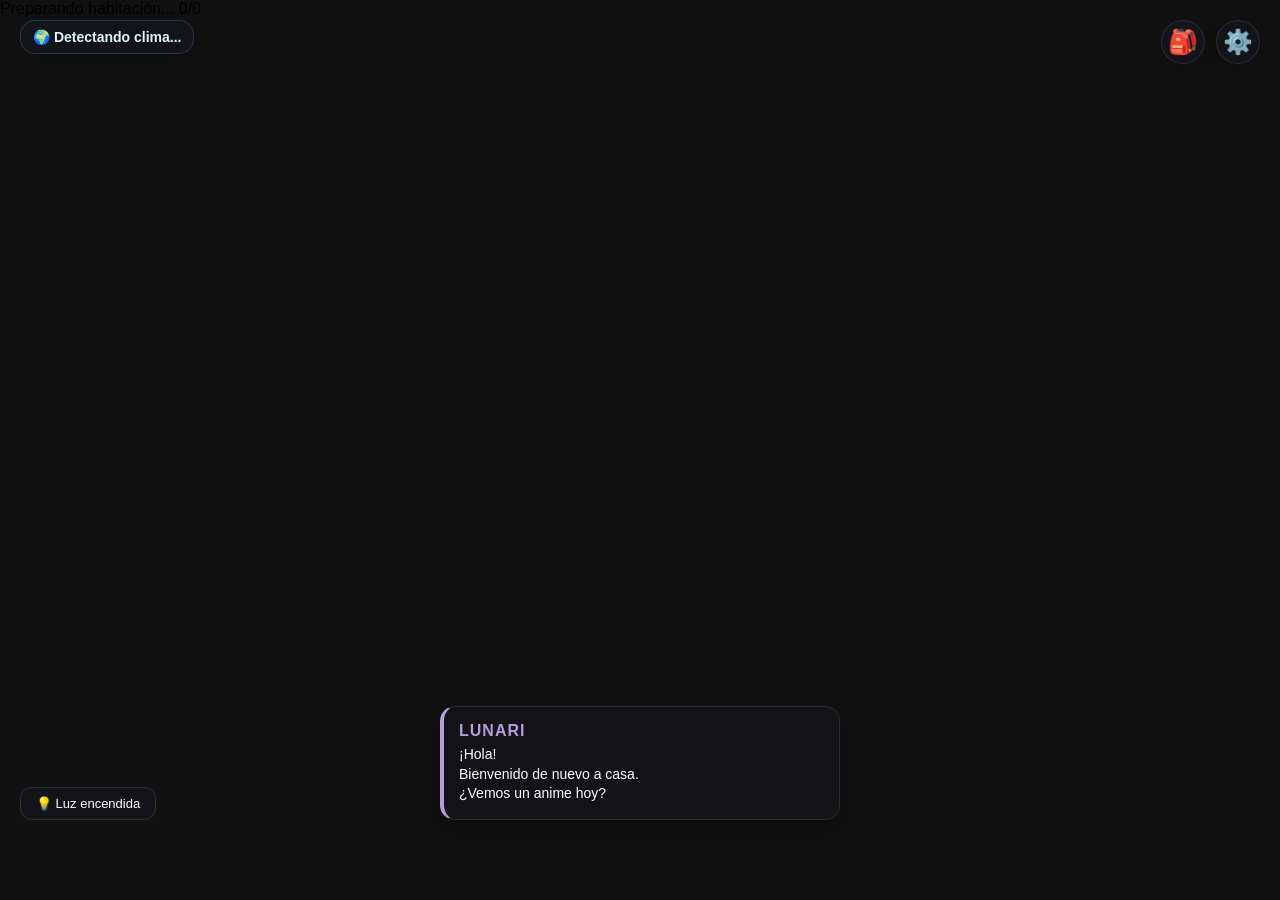
==== commit aa457505: "Add files via upload" ====
--- a/index.html
+++ b/index.html
@@ -4,14 +4,13 @@
     <meta charset="UTF-8">
     <meta name="viewport" content="width=device-width, initial-scale=1.0, maximum-scale=1.0, user-scalable=no, viewport-fit=cover">
     <title>Habitación 3D - Inventario y Lunari</title>
-    <link href="https://fonts.googleapis.com/css2?family=Orbitron:wght@400;700;900&display=swap" rel="stylesheet">
     <link rel="stylesheet" href="room_style.css">
 </head>
-<body>
-    <video id="tv-video" style="display:none;" crossorigin="anonymous" playsinline></video>
+<body class="no-coins"> <video id="tv-video" style="display:none;" crossorigin="anonymous" playsinline></video>
 
     <div id="fps-counter" style="display: none;">FPS: <span>60</span></div>
-    <div id="coin-display" title="Tus Monedas">🪙 <span id="coin-amount">0</span></div>
+    
+    <div id="coin-display" title="Tus Monedas" style="display: none;">🪙 <span id="coin-amount">0</span></div>
     <div id="weather-status">🌍 Detectando clima...</div>
     
     <div id="inventory-button" class="top-btn" title="Inventario y Tienda">🎒</div>
@@ -72,6 +71,15 @@
                                 <span class="ff-slider-round"></span>
                             </label>
                         </div>
+                        
+                        <div class="ff-setting-group">
+                            <label>Mostrar Monedas en Pantalla</label>
+                            <label class="ff-switch">
+                                <input type="checkbox" id="setting-showcoins">
+                                <span class="ff-slider-round"></span>
+                            </label>
+                        </div>
+
                         <div class="ff-setting-group" style="margin-top: 20px; color: #a5d6a7; font-size: 12px;">
                             <i>*Los cambios gráficos se ajustan automáticamente según tu dispositivo para evitar sobrecalentamiento.</i>
                         </div>
@@ -126,17 +134,9 @@
         <img id="poster-enlarged-image" src="" alt="Póster">
     </div>
 
-    <div id="cyber-loader">
-        <div class="loader-content">
-            <div class="loader-glitch-wrapper">
-                <div class="loader-glitch" data-text="LUNARI OS">LUNARI OS</div>
-            </div>
-            <div class="loader-sub">INICIALIZANDO ENTORNO 3D... <span id="loading-count">0/0</span></div>
-            <div class="loading-bar-container">
-                <div id="loading-bar"></div>
-            </div>
-            <button id="cyber-start-btn" style="display: none; opacity: 0;">▶ INICIAR ENLACE</button>
-        </div>
+    <div id="loading">
+        <div class="loading-text">Preparando habitación... <span id="loading-count">0/0</span></div>
+        <div id="loading-bar-container"><div id="loading-bar"></div></div>
     </div>
     
     <div id="light-status">💡 Luz encendida</div>
--- a/room_style.css
+++ b/room_style.css
@@ -9,7 +9,7 @@
     margin: 0;
     overflow: hidden; 
     font-family: 'Segoe UI', Tahoma, Geneva, Verdana, sans-serif; 
-    position: fixed; 
+    position: fixed;
     width: 100%;
     height: 100%; 
     background-color: #111;
@@ -25,7 +25,7 @@
 
 /* --- 2. UI PRINCIPAL (HUD) --- */
 .top-btn { 
-    position: absolute; 
+    position: absolute;
     top: max(20px, env(safe-area-inset-top)); 
     width: 44px;
     height: 44px; 
@@ -33,7 +33,7 @@
     backdrop-filter: blur(15px); 
     -webkit-backdrop-filter: blur(15px);
     border: 1px solid rgba(255,255,255,0.1); 
-    border-radius: 50%; 
+    border-radius: 50%;
     display: flex; 
     align-items: center; 
     justify-content: center;
@@ -41,7 +41,7 @@
     font-size: 24px; 
     cursor: pointer;
     z-index: 300; 
-    box-shadow: 0 4px 15px rgba(0,0,0,0.2); 
+    box-shadow: 0 4px 15px rgba(0,0,0,0.2);
     transition: transform 0.2s, background 0.2s; 
     user-select: none;
     -webkit-tap-highlight-color: transparent;
@@ -53,28 +53,28 @@
 #inventory-button { right: max(75px, env(safe-area-inset-right) + 55px); }
 
 #coin-display { 
-    position: absolute; 
+    position: absolute;
     top: max(20px, env(safe-area-inset-top));
     left: max(20px, env(safe-area-inset-left));
     background: rgba(20,20,30,0.75); 
     backdrop-filter: blur(15px); 
     -webkit-backdrop-filter: blur(15px);
     border: 1px solid rgba(255,215,0,0.3); 
-    color: #ffe066; 
+    color: #ffe066;
     padding: 10px 15px; 
     border-radius: 20px;
     font-weight: bold; 
     font-size: 16px;
     z-index: 300; 
     user-select: none; 
-    box-shadow: 0 4px 15px rgba(0,0,0,0.2); 
+    box-shadow: 0 4px 15px rgba(0,0,0,0.2);
     transition: transform 0.3s; 
 }
 #coin-display:hover { transform: scale(1.05); }
 
 #weather-status { 
     position: absolute;
-    top: max(70px, env(safe-area-inset-top) + 50px); 
+    top: max(70px, env(safe-area-inset-top) + 50px);
     left: max(20px, env(safe-area-inset-left)); 
     background: rgba(20,20,30,0.75); 
     backdrop-filter: blur(15px);
@@ -91,13 +91,13 @@
     display: flex; 
     align-items: center; 
     gap: 8px;
-    transition: opacity 0.3s;
+    transition: top 0.3s, opacity 0.3s; /* Transición suave al subir */
 }
 
 #fps-counter { 
     position: absolute; 
     top: max(120px, env(safe-area-inset-top) + 100px); 
-    left: max(20px, env(safe-area-inset-left)); 
+    left: max(20px, env(safe-area-inset-left));
     background: rgba(0,255,100,0.1); 
     backdrop-filter: blur(5px);
     -webkit-backdrop-filter: blur(5px);
@@ -105,10 +105,19 @@
     border: 1px solid rgba(105,240,174,0.3); 
     padding: 5px 10px; 
     border-radius: 8px; 
-    font-weight: bold; 
+    font-weight: bold;
     font-family: monospace; 
     z-index: 300;
     pointer-events: none;
+    transition: top 0.3s;
+}
+
+/* REGLAS PARA CUANDO LAS MONEDAS ESTÁN OCULTAS */
+body.no-coins #weather-status {
+    top: max(20px, env(safe-area-inset-top));
+}
+body.no-coins #fps-counter {
+    top: max(70px, env(safe-area-inset-top) + 50px);
 }
 
 #light-status { 
@@ -129,14 +138,14 @@
 }
 
 #daily-reward-toast { 
-    position: absolute; 
+    position: absolute;
     top: max(80px, env(safe-area-inset-top) + 60px);
     left: 50%; 
     transform: translateX(-50%); 
     background: linear-gradient(135deg, #ffd54f, #ffb300);
     color: #000; 
     padding: 12px 25px; 
-    border-radius: 25px; 
+    border-radius: 25px;
     font-weight: bold;
     box-shadow: 0 5px 15px rgba(255,179,0,0.4); 
     z-index: 1000; 
@@ -250,7 +259,7 @@
     top: 50%; 
     left: 50%;
     transform: translate(-50%, -50%) scale(0.95);
-    width: 90%; 
+    width: 90%;
     max-width: 1000px;
     height: 85%; 
     background: rgba(25,25,30,0.9); 
@@ -259,7 +268,7 @@
     border: 1px solid rgba(255,255,255,0.1);
     border-radius: 20px;
     z-index: 1000; 
-    color: white; 
+    color: white;
     padding: 25px; 
     box-shadow: 0 20px 60px rgba(0,0,0,0.8); 
     flex-direction: column; 
@@ -282,7 +291,7 @@
 }
 #inv-header h2 { margin: 0; font-size: 22px; font-weight: 500; }
 #close-inv, #close-ff-settings, #close-pc { 
-    cursor: pointer; 
+    cursor: pointer;
     font-size: 20px; 
     background: rgba(255,255,255,0.1);
     border: none; 
@@ -306,7 +315,7 @@
     flex: 1; 
     margin-top: 20px; 
     gap: 20px; 
-    overflow: hidden; 
+    overflow: hidden;
 }
 #inv-sidebar { 
     width: 250px; 
@@ -320,7 +329,7 @@
     width: 100%; 
     text-align: left;
     padding: 12px 15px; 
-    background: rgba(0,0,0,0.3); 
+    background: rgba(0,0,0,0.3);
     color: #ddd;
     border: 1px solid rgba(255,255,255,0.05); 
     border-radius: 12px; 
@@ -335,7 +344,7 @@
 .group-btn:hover { background: rgba(255,255,255,0.1); color: #fff; }
 .group-content { 
     display: none; 
-    flex-direction: column; 
+    flex-direction: column;
     padding-left: 10px;
     margin-top: 5px; 
     border-left: 2px solid rgba(255,255,255,0.05); 
@@ -349,7 +358,7 @@
     padding: 10px 15px; 
     background: transparent; 
     color: #aaa; 
-    border: none; 
+    border: none;
     border-radius: 8px; 
     cursor: pointer; 
     margin-bottom: 4px; 
@@ -363,7 +372,7 @@
 .cat-btn.active { 
     background: rgba(128,203,196,0.15);
     color: #80cbc4;
-    font-weight: bold; 
+    font-weight: bold;
 }
 
 #inv-content { 
@@ -372,7 +381,7 @@
     display: grid; 
     grid-template-columns: repeat(auto-fill, minmax(160px, 1fr));
     gap: 15px; 
-    align-content: start; 
+    align-content: start;
     padding-right: 5px;
 }
 .item-card { 
@@ -380,7 +389,7 @@
     padding: 15px; 
     border-radius: 15px;
     border: 1px solid rgba(255,255,255,0.05); 
-    text-align: center; 
+    text-align: center;
     display: flex; 
     flex-direction: column; 
     justify-content: space-between;
@@ -393,7 +402,7 @@
     background: rgba(0,0,0,0.4);
     border-radius: 10px; 
     margin-bottom: 12px; 
-    overflow: hidden; 
+    overflow: hidden;
     display: flex; 
     align-items: center; 
     justify-content: center;
@@ -406,7 +415,7 @@
     border: none;
     border-radius: 8px; 
     cursor: pointer;
-    font-weight: 600; 
+    font-weight: 600;
     width: 100%; 
     transition: all 0.2s; 
     font-size: 13px; 
@@ -520,11 +529,13 @@
 .ff-slider-round { 
     position: absolute; cursor: pointer; top: 0; left: 0; right: 0;
     bottom: 0; 
-    background-color: rgba(0,0,0,0.5); transition: .4s; border-radius: 34px; border: 1px solid rgba(255,255,255,0.1); 
+    background-color: rgba(0,0,0,0.5);
+    transition: .4s; border-radius: 34px; border: 1px solid rgba(255,255,255,0.1); 
 }
 .ff-slider-round:before { 
     position: absolute;
-    content: ""; height: 18px; width: 18px; left: 4px; bottom: 3px;
+    content: ""; height: 18px;
+    width: 18px; left: 4px; bottom: 3px;
     background-color: #ccc; transition: .4s; border-radius: 50%;
 }
 input:checked + .ff-slider-round { background-color: rgba(128,203,196,0.4); border-color: #80cbc4; }
@@ -532,7 +543,7 @@
 
 .ff-slider { 
     -webkit-appearance: none; 
-    width: 100%; height: 6px; 
+    width: 100%; height: 6px;
     border-radius: 5px; 
     background: rgba(0,0,0,0.5); 
     outline: none; opacity: 0.8;
@@ -542,16 +553,19 @@
 .ff-slider::-webkit-slider-thumb { 
     -webkit-appearance: none; appearance: none; width: 18px;
     height: 18px; border-radius: 50%;
-    background: #80cbc4; cursor: pointer; box-shadow: 0 0 10px rgba(128,203,196,0.5);
+    background: #80cbc4; cursor: pointer;
+    box-shadow: 0 0 10px rgba(128,203,196,0.5);
 }
 
 /* --- 7. MODALES PC Y POSTERS --- */
 .pc-modal-content { 
-    width: 95%; max-width: 1200px; height: 90%;
+    width: 95%;
+    max-width: 1200px; height: 90%;
     background: rgba(20,20,25,0.95); border-radius: 15px; 
     border: 1px solid rgba(128,203,196,0.3);
     box-shadow: 0 20px 50px rgba(0,0,0,0.7); 
-    display: flex; flex-direction: column; overflow: hidden;
+    display: flex;
+    flex-direction: column; overflow: hidden;
     transform: scale(0.95); transition: transform 0.3s cubic-bezier(0.175, 0.885, 0.32, 1.275);
 }
 .modal-overlay.visible .pc-modal-content { transform: scale(1); }
@@ -580,7 +594,7 @@
     align-items: center; justify-content: center;
 }
 
-/* --- 8. LOADER CYBERPUNK (REEMPLAZA AL ANTIGUO) --- */
+/* --- 8. LOADER CYBERPUNK --- */
 #cyber-loader {
     position: fixed;
     top: 0; left: 0; width: 100%; height: 100%;
@@ -740,17 +754,22 @@
         flex-direction: column;
         gap: 10px; 
     }
+    
+    /* AQUÍ SE REPARÓ LA BARRA LATERAL DEL INVENTARIO MÓVIL */
     #inv-sidebar { 
+        display: block; 
         width: 100%; 
         border-right: none;
         border-bottom: 1px solid rgba(255,255,255,0.05); 
-        padding-right: 0; 
-        padding-bottom: 10px; 
+        padding: 0; 
+        padding-bottom: 15px; 
         max-height: 35vh;
+        overflow-y: auto;
+        overflow-x: hidden;
     }
     #inv-content { 
         width: 100%;
-        padding-right: 0; 
+        padding-right: 0;
         grid-template-columns: repeat(auto-fill, minmax(130px, 1fr)); 
         padding-bottom: 20px;
         max-height: 50vh;
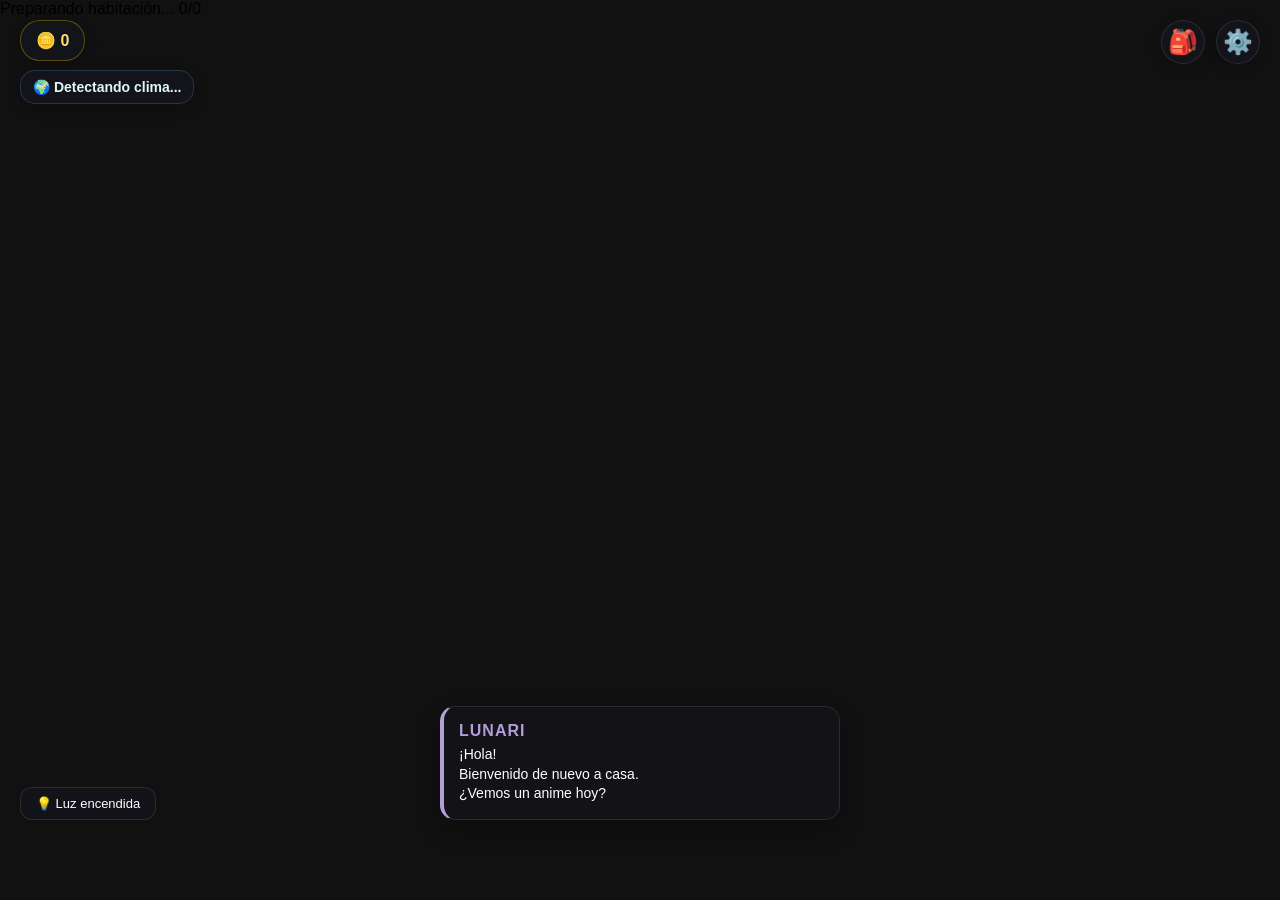
==== commit a4c9795e: "Add files via upload" ====
--- a/index.html
+++ b/index.html
@@ -6,11 +6,11 @@
     <title>Habitación 3D - Inventario y Lunari</title>
     <link rel="stylesheet" href="room_style.css">
 </head>
-<body class="no-coins"> <video id="tv-video" style="display:none;" crossorigin="anonymous" playsinline></video>
+<body>
+    <video id="tv-video" style="display:none;" crossorigin="anonymous" playsinline></video>
 
     <div id="fps-counter" style="display: none;">FPS: <span>60</span></div>
-    
-    <div id="coin-display" title="Tus Monedas" style="display: none;">🪙 <span id="coin-amount">0</span></div>
+    <div id="coin-display" title="Tus Monedas">🪙 <span id="coin-amount">0</span></div>
     <div id="weather-status">🌍 Detectando clima...</div>
     
     <div id="inventory-button" class="top-btn" title="Inventario y Tienda">🎒</div>
@@ -71,15 +71,6 @@
                                 <span class="ff-slider-round"></span>
                             </label>
                         </div>
-                        
-                        <div class="ff-setting-group">
-                            <label>Mostrar Monedas en Pantalla</label>
-                            <label class="ff-switch">
-                                <input type="checkbox" id="setting-showcoins">
-                                <span class="ff-slider-round"></span>
-                            </label>
-                        </div>
-
                         <div class="ff-setting-group" style="margin-top: 20px; color: #a5d6a7; font-size: 12px;">
                             <i>*Los cambios gráficos se ajustan automáticamente según tu dispositivo para evitar sobrecalentamiento.</i>
                         </div>
--- a/room_style.css
+++ b/room_style.css
@@ -9,7 +9,7 @@
     margin: 0;
     overflow: hidden; 
     font-family: 'Segoe UI', Tahoma, Geneva, Verdana, sans-serif; 
-    position: fixed;
+    position: fixed; 
     width: 100%;
     height: 100%; 
     background-color: #111;
@@ -25,7 +25,7 @@
 
 /* --- 2. UI PRINCIPAL (HUD) --- */
 .top-btn { 
-    position: absolute;
+    position: absolute; 
     top: max(20px, env(safe-area-inset-top)); 
     width: 44px;
     height: 44px; 
@@ -33,7 +33,7 @@
     backdrop-filter: blur(15px); 
     -webkit-backdrop-filter: blur(15px);
     border: 1px solid rgba(255,255,255,0.1); 
-    border-radius: 50%;
+    border-radius: 50%; 
     display: flex; 
     align-items: center; 
     justify-content: center;
@@ -41,7 +41,7 @@
     font-size: 24px; 
     cursor: pointer;
     z-index: 300; 
-    box-shadow: 0 4px 15px rgba(0,0,0,0.2);
+    box-shadow: 0 4px 15px rgba(0,0,0,0.2); 
     transition: transform 0.2s, background 0.2s; 
     user-select: none;
     -webkit-tap-highlight-color: transparent;
@@ -53,28 +53,28 @@
 #inventory-button { right: max(75px, env(safe-area-inset-right) + 55px); }
 
 #coin-display { 
-    position: absolute;
+    position: absolute; 
     top: max(20px, env(safe-area-inset-top));
     left: max(20px, env(safe-area-inset-left));
     background: rgba(20,20,30,0.75); 
     backdrop-filter: blur(15px); 
     -webkit-backdrop-filter: blur(15px);
     border: 1px solid rgba(255,215,0,0.3); 
-    color: #ffe066;
+    color: #ffe066; 
     padding: 10px 15px; 
     border-radius: 20px;
     font-weight: bold; 
     font-size: 16px;
     z-index: 300; 
     user-select: none; 
-    box-shadow: 0 4px 15px rgba(0,0,0,0.2);
+    box-shadow: 0 4px 15px rgba(0,0,0,0.2); 
     transition: transform 0.3s; 
 }
 #coin-display:hover { transform: scale(1.05); }
 
 #weather-status { 
     position: absolute;
-    top: max(70px, env(safe-area-inset-top) + 50px);
+    top: max(70px, env(safe-area-inset-top) + 50px); 
     left: max(20px, env(safe-area-inset-left)); 
     background: rgba(20,20,30,0.75); 
     backdrop-filter: blur(15px);
@@ -91,13 +91,13 @@
     display: flex; 
     align-items: center; 
     gap: 8px;
-    transition: top 0.3s, opacity 0.3s; /* Transición suave al subir */
+    transition: opacity 0.3s;
 }
 
 #fps-counter { 
     position: absolute; 
     top: max(120px, env(safe-area-inset-top) + 100px); 
-    left: max(20px, env(safe-area-inset-left));
+    left: max(20px, env(safe-area-inset-left)); 
     background: rgba(0,255,100,0.1); 
     backdrop-filter: blur(5px);
     -webkit-backdrop-filter: blur(5px);
@@ -105,19 +105,10 @@
     border: 1px solid rgba(105,240,174,0.3); 
     padding: 5px 10px; 
     border-radius: 8px; 
-    font-weight: bold;
+    font-weight: bold; 
     font-family: monospace; 
     z-index: 300;
     pointer-events: none;
-    transition: top 0.3s;
-}
-
-/* REGLAS PARA CUANDO LAS MONEDAS ESTÁN OCULTAS */
-body.no-coins #weather-status {
-    top: max(20px, env(safe-area-inset-top));
-}
-body.no-coins #fps-counter {
-    top: max(70px, env(safe-area-inset-top) + 50px);
 }
 
 #light-status { 
@@ -138,14 +129,14 @@
 }
 
 #daily-reward-toast { 
-    position: absolute;
+    position: absolute; 
     top: max(80px, env(safe-area-inset-top) + 60px);
     left: 50%; 
     transform: translateX(-50%); 
     background: linear-gradient(135deg, #ffd54f, #ffb300);
     color: #000; 
     padding: 12px 25px; 
-    border-radius: 25px;
+    border-radius: 25px; 
     font-weight: bold;
     box-shadow: 0 5px 15px rgba(255,179,0,0.4); 
     z-index: 1000; 
@@ -259,7 +250,7 @@
     top: 50%; 
     left: 50%;
     transform: translate(-50%, -50%) scale(0.95);
-    width: 90%;
+    width: 90%; 
     max-width: 1000px;
     height: 85%; 
     background: rgba(25,25,30,0.9); 
@@ -268,7 +259,7 @@
     border: 1px solid rgba(255,255,255,0.1);
     border-radius: 20px;
     z-index: 1000; 
-    color: white;
+    color: white; 
     padding: 25px; 
     box-shadow: 0 20px 60px rgba(0,0,0,0.8); 
     flex-direction: column; 
@@ -291,7 +282,7 @@
 }
 #inv-header h2 { margin: 0; font-size: 22px; font-weight: 500; }
 #close-inv, #close-ff-settings, #close-pc { 
-    cursor: pointer;
+    cursor: pointer; 
     font-size: 20px; 
     background: rgba(255,255,255,0.1);
     border: none; 
@@ -315,7 +306,7 @@
     flex: 1; 
     margin-top: 20px; 
     gap: 20px; 
-    overflow: hidden;
+    overflow: hidden; 
 }
 #inv-sidebar { 
     width: 250px; 
@@ -329,7 +320,7 @@
     width: 100%; 
     text-align: left;
     padding: 12px 15px; 
-    background: rgba(0,0,0,0.3);
+    background: rgba(0,0,0,0.3); 
     color: #ddd;
     border: 1px solid rgba(255,255,255,0.05); 
     border-radius: 12px; 
@@ -344,7 +335,7 @@
 .group-btn:hover { background: rgba(255,255,255,0.1); color: #fff; }
 .group-content { 
     display: none; 
-    flex-direction: column;
+    flex-direction: column; 
     padding-left: 10px;
     margin-top: 5px; 
     border-left: 2px solid rgba(255,255,255,0.05); 
@@ -358,7 +349,7 @@
     padding: 10px 15px; 
     background: transparent; 
     color: #aaa; 
-    border: none;
+    border: none; 
     border-radius: 8px; 
     cursor: pointer; 
     margin-bottom: 4px; 
@@ -372,7 +363,7 @@
 .cat-btn.active { 
     background: rgba(128,203,196,0.15);
     color: #80cbc4;
-    font-weight: bold;
+    font-weight: bold; 
 }
 
 #inv-content { 
@@ -381,7 +372,7 @@
     display: grid; 
     grid-template-columns: repeat(auto-fill, minmax(160px, 1fr));
     gap: 15px; 
-    align-content: start;
+    align-content: start; 
     padding-right: 5px;
 }
 .item-card { 
@@ -389,7 +380,7 @@
     padding: 15px; 
     border-radius: 15px;
     border: 1px solid rgba(255,255,255,0.05); 
-    text-align: center;
+    text-align: center; 
     display: flex; 
     flex-direction: column; 
     justify-content: space-between;
@@ -402,7 +393,7 @@
     background: rgba(0,0,0,0.4);
     border-radius: 10px; 
     margin-bottom: 12px; 
-    overflow: hidden;
+    overflow: hidden; 
     display: flex; 
     align-items: center; 
     justify-content: center;
@@ -415,7 +406,7 @@
     border: none;
     border-radius: 8px; 
     cursor: pointer;
-    font-weight: 600;
+    font-weight: 600; 
     width: 100%; 
     transition: all 0.2s; 
     font-size: 13px; 
@@ -529,13 +520,11 @@
 .ff-slider-round { 
     position: absolute; cursor: pointer; top: 0; left: 0; right: 0;
     bottom: 0; 
-    background-color: rgba(0,0,0,0.5);
-    transition: .4s; border-radius: 34px; border: 1px solid rgba(255,255,255,0.1); 
+    background-color: rgba(0,0,0,0.5); transition: .4s; border-radius: 34px; border: 1px solid rgba(255,255,255,0.1); 
 }
 .ff-slider-round:before { 
     position: absolute;
-    content: ""; height: 18px;
-    width: 18px; left: 4px; bottom: 3px;
+    content: ""; height: 18px; width: 18px; left: 4px; bottom: 3px;
     background-color: #ccc; transition: .4s; border-radius: 50%;
 }
 input:checked + .ff-slider-round { background-color: rgba(128,203,196,0.4); border-color: #80cbc4; }
@@ -543,7 +532,7 @@
 
 .ff-slider { 
     -webkit-appearance: none; 
-    width: 100%; height: 6px;
+    width: 100%; height: 6px; 
     border-radius: 5px; 
     background: rgba(0,0,0,0.5); 
     outline: none; opacity: 0.8;
@@ -553,19 +542,16 @@
 .ff-slider::-webkit-slider-thumb { 
     -webkit-appearance: none; appearance: none; width: 18px;
     height: 18px; border-radius: 50%;
-    background: #80cbc4; cursor: pointer;
-    box-shadow: 0 0 10px rgba(128,203,196,0.5);
+    background: #80cbc4; cursor: pointer; box-shadow: 0 0 10px rgba(128,203,196,0.5);
 }
 
 /* --- 7. MODALES PC Y POSTERS --- */
 .pc-modal-content { 
-    width: 95%;
-    max-width: 1200px; height: 90%;
+    width: 95%; max-width: 1200px; height: 90%;
     background: rgba(20,20,25,0.95); border-radius: 15px; 
     border: 1px solid rgba(128,203,196,0.3);
     box-shadow: 0 20px 50px rgba(0,0,0,0.7); 
-    display: flex;
-    flex-direction: column; overflow: hidden;
+    display: flex; flex-direction: column; overflow: hidden;
     transform: scale(0.95); transition: transform 0.3s cubic-bezier(0.175, 0.885, 0.32, 1.275);
 }
 .modal-overlay.visible .pc-modal-content { transform: scale(1); }
@@ -594,7 +580,7 @@
     align-items: center; justify-content: center;
 }
 
-/* --- 8. LOADER CYBERPUNK --- */
+/* --- 8. LOADER CYBERPUNK (REEMPLAZA AL ANTIGUO) --- */
 #cyber-loader {
     position: fixed;
     top: 0; left: 0; width: 100%; height: 100%;
@@ -754,22 +740,17 @@
         flex-direction: column;
         gap: 10px; 
     }
-    
-    /* AQUÍ SE REPARÓ LA BARRA LATERAL DEL INVENTARIO MÓVIL */
     #inv-sidebar { 
-        display: block; 
         width: 100%; 
         border-right: none;
         border-bottom: 1px solid rgba(255,255,255,0.05); 
-        padding: 0; 
-        padding-bottom: 15px; 
+        padding-right: 0; 
+        padding-bottom: 10px; 
         max-height: 35vh;
-        overflow-y: auto;
-        overflow-x: hidden;
     }
     #inv-content { 
         width: 100%;
-        padding-right: 0;
+        padding-right: 0; 
         grid-template-columns: repeat(auto-fill, minmax(130px, 1fr)); 
         padding-bottom: 20px;
         max-height: 50vh;
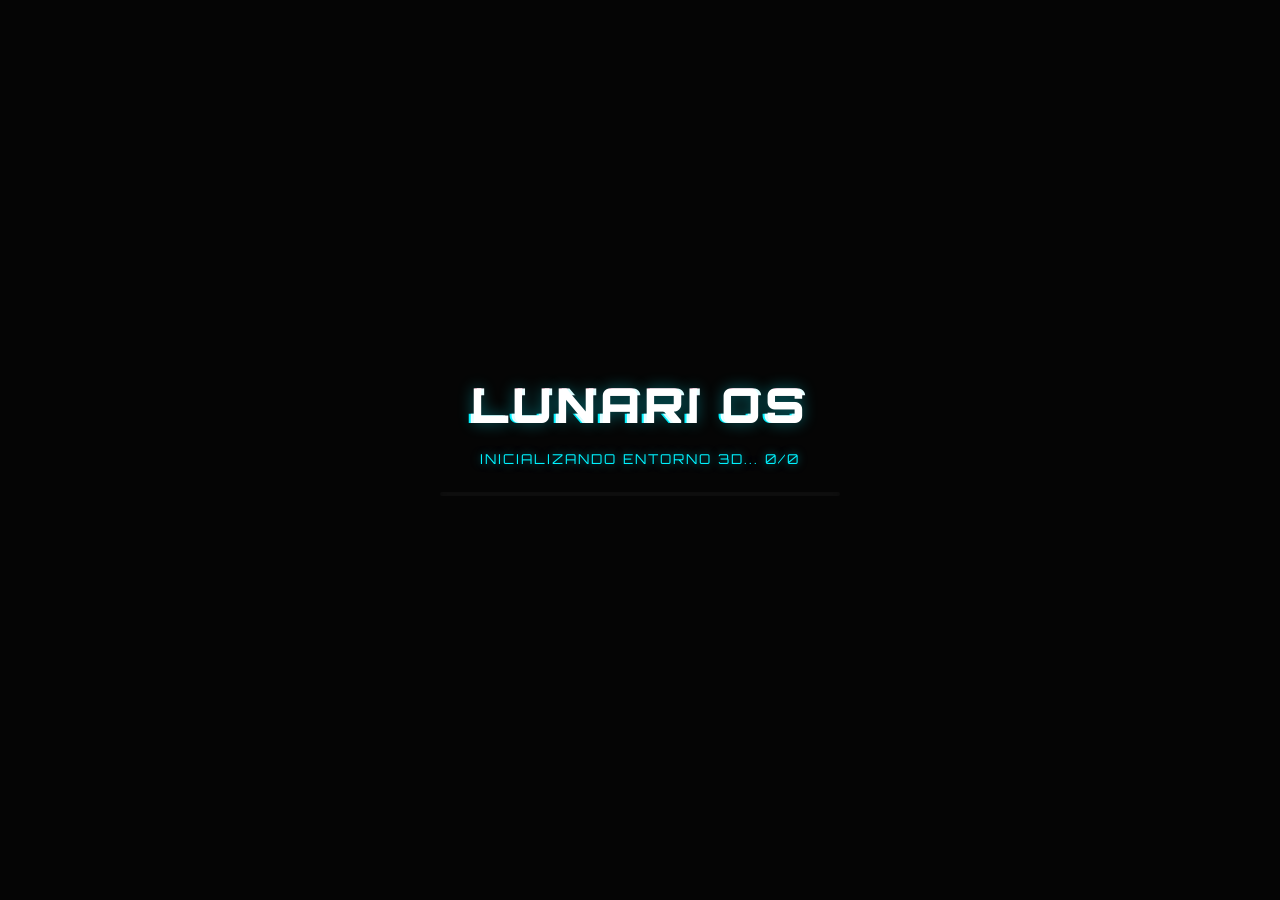
==== commit 7dc05dfe: "Add files via upload" ====
--- a/index.html
+++ b/index.html
@@ -4,6 +4,7 @@
     <meta charset="UTF-8">
     <meta name="viewport" content="width=device-width, initial-scale=1.0, maximum-scale=1.0, user-scalable=no, viewport-fit=cover">
     <title>Habitación 3D - Inventario y Lunari</title>
+    <link href="https://fonts.googleapis.com/css2?family=Orbitron:wght@400;700;900&display=swap" rel="stylesheet">
     <link rel="stylesheet" href="room_style.css">
 </head>
 <body>
@@ -125,9 +126,17 @@
         <img id="poster-enlarged-image" src="" alt="Póster">
     </div>
 
-    <div id="loading">
-        <div class="loading-text">Preparando habitación... <span id="loading-count">0/0</span></div>
-        <div id="loading-bar-container"><div id="loading-bar"></div></div>
+    <div id="cyber-loader">
+        <div class="loader-content">
+            <div class="loader-glitch-wrapper">
+                <div class="loader-glitch" data-text="LUNARI OS">LUNARI OS</div>
+            </div>
+            <div class="loader-sub">INICIALIZANDO ENTORNO 3D... <span id="loading-count">0/0</span></div>
+            <div class="loading-bar-container">
+                <div id="loading-bar"></div>
+            </div>
+            <button id="cyber-start-btn" style="display: none; opacity: 0;">▶ INICIAR ENLACE</button>
+        </div>
     </div>
     
     <div id="light-status">💡 Luz encendida</div>
